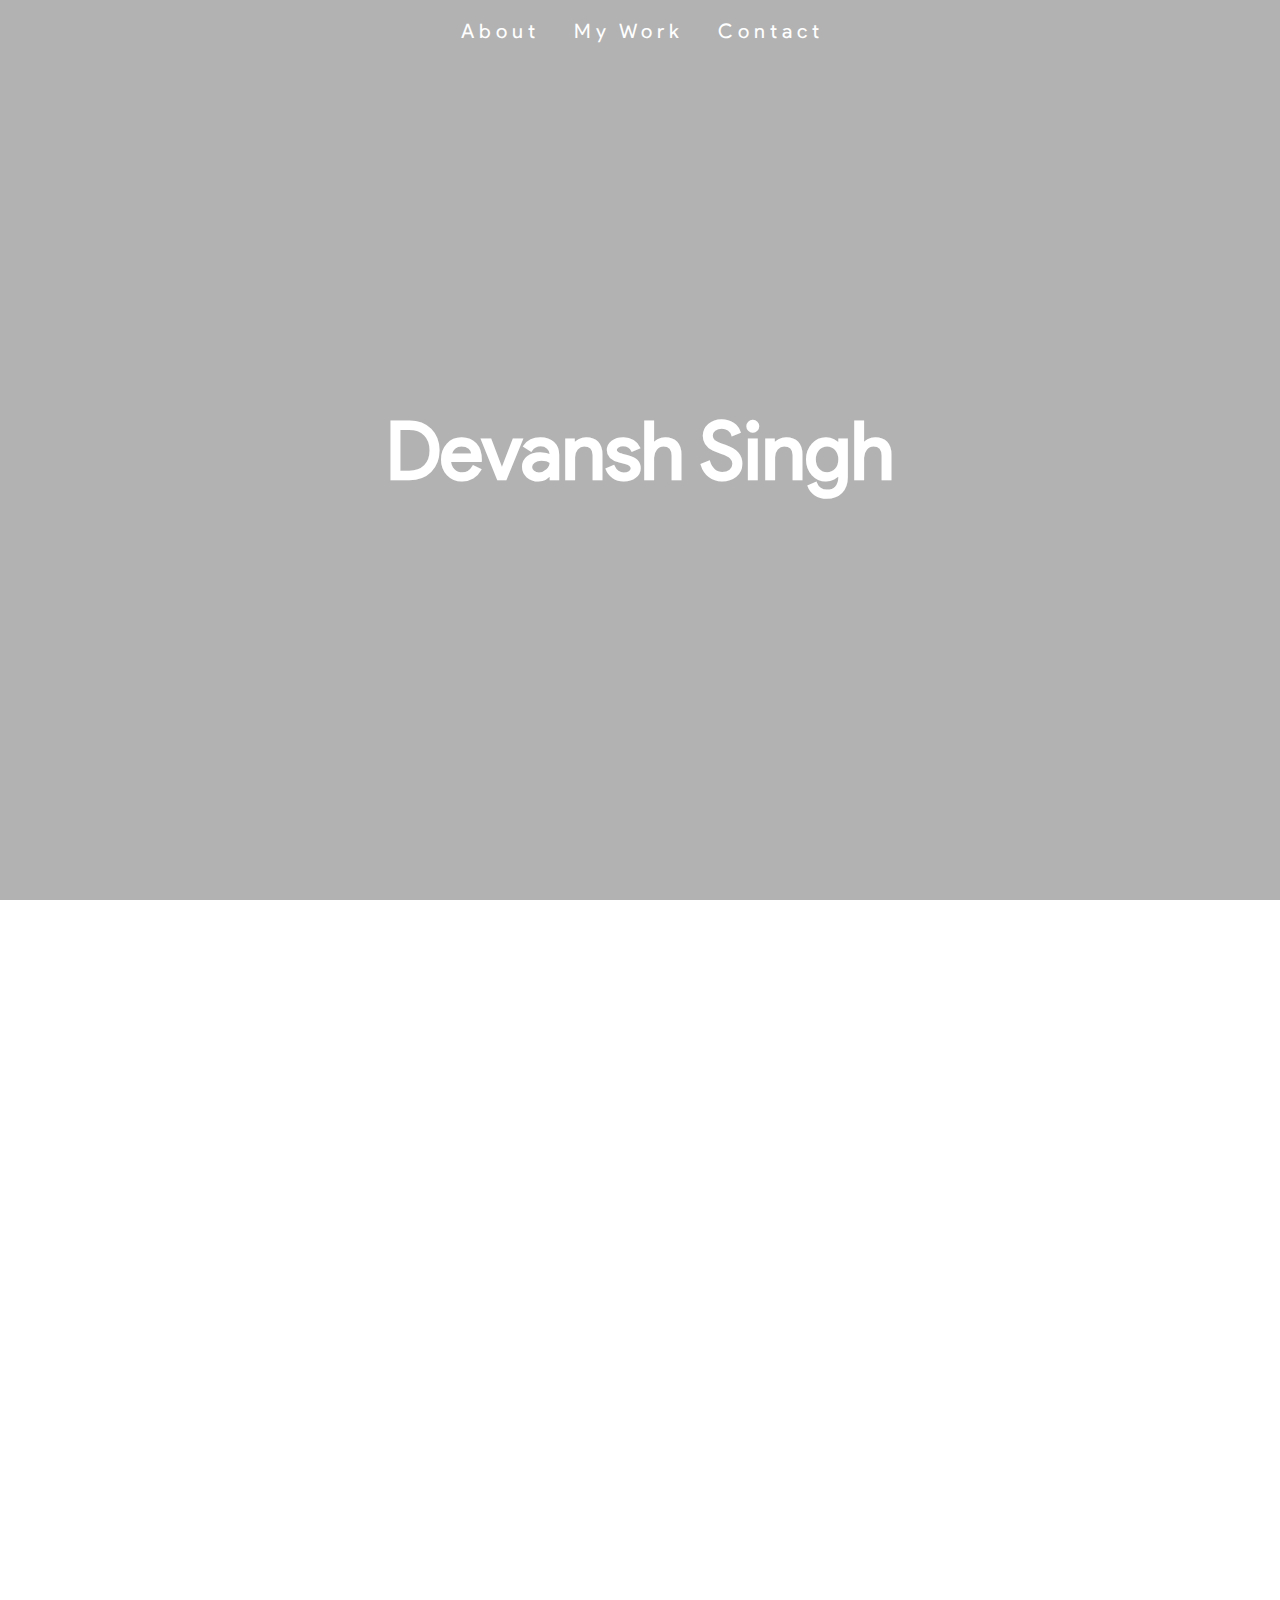
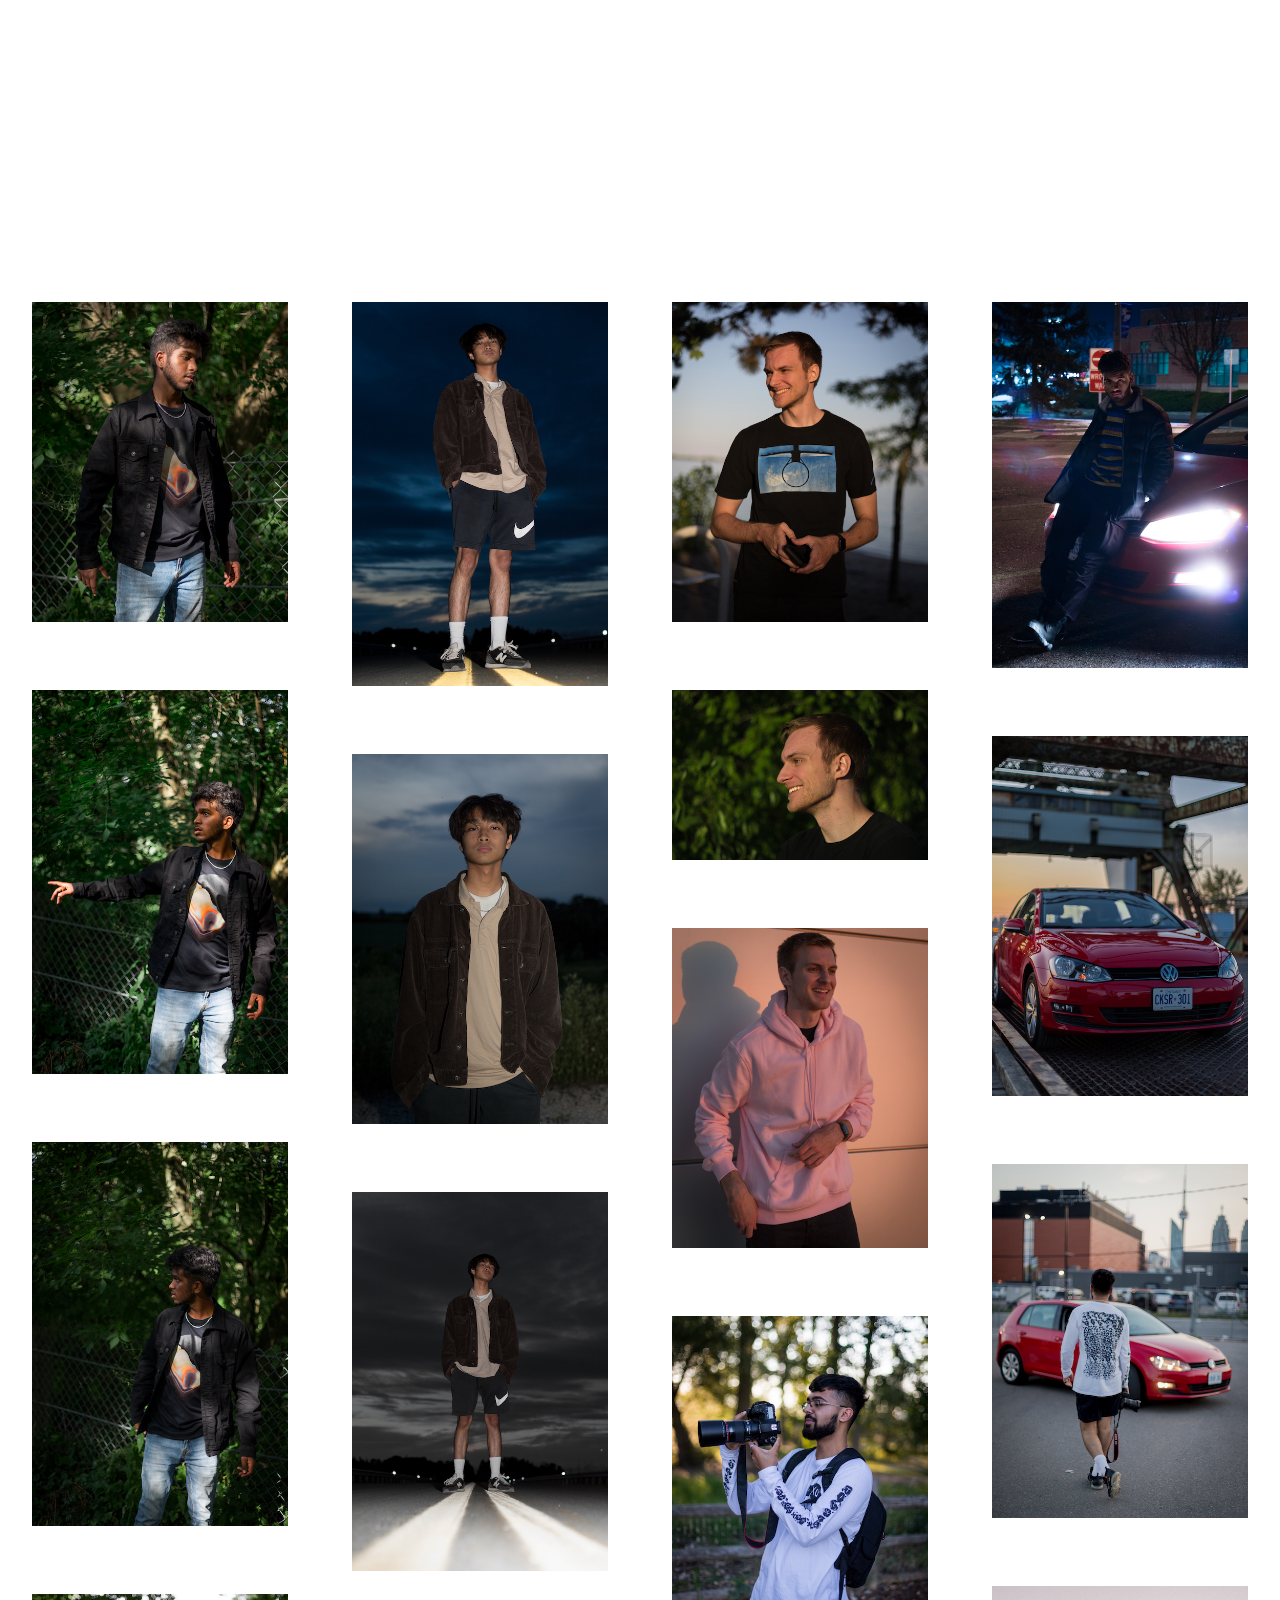
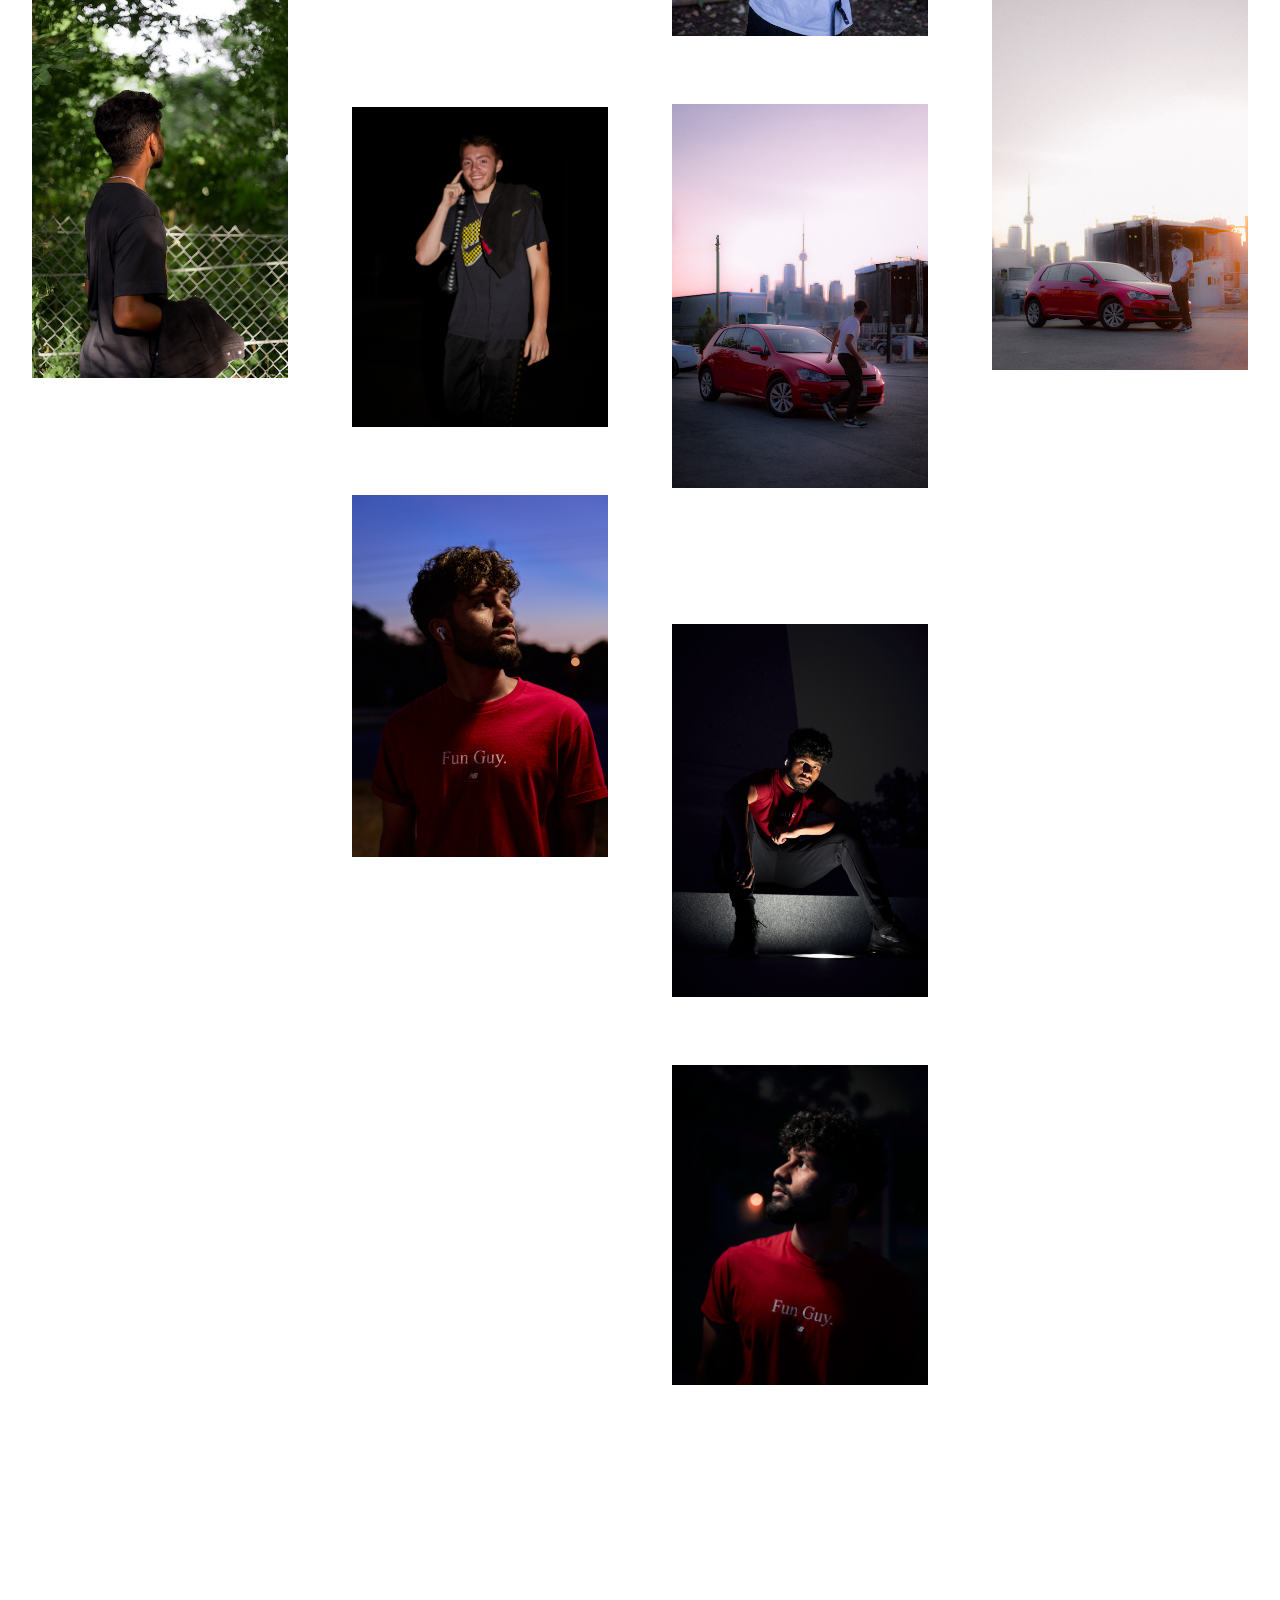
==== index.html @ e1ee3d5a "Added website" ====
<!DOCTYPE html>
<html lang="en" dir="ltr">
  <head>
    <meta charset="utf-8">
    <title>Devansh Singh</title>
    <meta name="viewport" content="width=device-width, initial-scale=1">
    <link rel="shortcut icon" type="image/png" href="media/small-logo.png"/>
    <link rel="stylesheet" href="https://cdnjs.cloudflare.com/ajax/libs/animate.css/3.7.0/animate.min.css">
    <link href="https://unpkg.com/aos@2.3.1/dist/aos.css" rel="stylesheet">
    <link rel="stylesheet" href="https://use.fontawesome.com/releases/v5.8.2/css/all.css" integrity="sha384-oS3vJWv+0UjzBfQzYUhtDYW+Pj2yciDJxpsK1OYPAYjqT085Qq/1cq5FLXAZQ7Ay" crossorigin="anonymous">
    <link type="text/css" rel="stylesheet" href="css/fonts.css"/>
    <link type="text/css" rel="stylesheet" href="css/navigation.css"/>
    <link type="text/css" rel="stylesheet" href="css/about.css"/>
    <link type="text/css" rel="stylesheet" href="css/footer.css"/>
    <script src="https://ajax.googleapis.com/ajax/libs/jquery/3.4.0/jquery.min.js"></script>
  </head>
  <body>
    <div class="about-div" data-color="white" class="panel">
        
        <div class="about-div-inner">
            <header>
                <div class="header-div">
                  <ul class="header-menu">
                    <a href="#about"><li>About</li></a>
                    <a href="#mywork"><li>My Work</li></a>
                    <a href="#contact"><li>Contact</li></a>
                  </ul>
                  <a href="javascript:void(0);" class="small-menu-button" onclick="openNav()">
                    <i class="fa fa-bars"></i>
                  </a>
                </div>
              </header>
              <div id="myNav" class="menu-overlay">
                <a href="javascript:void(0)" class="menu-close" onclick="closeNav()">&times;</a>
                <!-- Overlay content -->
                <div class="menu-overlay-content">
                  <a href="#about" onclick="closeNav()">About</a>
                  <a href="#mywork" onclick="closeNav()">Gallery</a>
                  <a href="#contact" onclick="closeNav()">Contact</a>
                </div>
              </div>
        </div>
        <div class="about-imgs animated fadeIn delay-1s slow">
            <h1 class="top-title">Devansh Singh</h1>
        </div>
    </div>
    <section id="about" class="panel" data-color="black">
        <div class="about-inner">
            <h3 class="about-title">Hi!</h3>
            <p class="about-p">My name is Devansh and I love taking pictures! I have over five years of experience focused in event photography (can be viewed <a href="https://devsaiadi.com/gallery" target="_blank">here</a>) as well as portraiture. I’m 18 and have been taking pictures as long as I can remember even as far back as film cameras. <br><br> Something about capturing the perfect moment and having it forever frozen in time is indescribable. The feeling of getting the frame you wanted or seeing the look on someone’s face when they see the pictures you’ve taken of them is unmatched. <br><br>This website mainly includes my experience in portraiture, however, I’m open to try anything. I hope to work with you soon!<br><br>Devansh
        </div>
    </section>
    <section id="mywork" class="panel" data-color="white"> 
        <div class="gallery">
            <div class="gallery-column">
                <img class="special" src="/assets/icey-10.jpg" alt="" loading="lazy"/>
                <img class="special" src="/assets/icey-9.jpg" alt="" loading="lazy"/>
                <img class="special" src="/assets/icey-8.jpg" alt="" loading="lazy"/>
                <img class="special" src="/assets/icey-17.jpg" alt="" loading="lazy"/>
                <img class="special" src="/assets/icey-30.jpg" alt="" loading="lazy"/>
                <img class="special" src="/assets/icey-19.jpg" alt="" loading="lazy"/>
                <img class="special" src="/assets/icey-34.jpg" alt="" loading="lazy"/>
            </div>
            <div class="gallery-column">
                <img class="special" src="/assets/icey-16.jpg" alt="" loading="lazy"/>
                <img class="special" src="/assets/icey-12.jpg" alt="" loading="lazy"/>
                <img class="special" src="/assets/icey-20.jpg" alt="" loading="lazy"/>
                <img class="special" src="/assets/icey-32.jpg" alt="" loading="lazy"/>
                <img class="special" src="/assets/icey-33.jpg" alt="" loading="lazy"/>
                <img class="special" src="/assets/icey-40.jpg" alt="" loading="lazy"/>
                <img class="special" src="/assets/icey-36.jpg" alt="" loading="lazy"/>
                
            </div>
            <div class="gallery-column">
                <img class="special" src="/assets/icey-21.jpg" alt="" loading="lazy"/>
                <img class="special" src="/assets/icey-22.jpg" alt="" loading="lazy"/>
                <img class="special" src="/assets/icey-23.jpg" alt="" loading="lazy"/>
                <img class="special" src="/assets/icey-24.jpg" alt="" loading="lazy"/>
                <img class="special" src="/assets/icey-25.jpg" alt="" loading="lazy"/>
                <img class="special" src="/assets/icey-15.jpg" alt="" loading="lazy"/>
                <img class="special" src="/assets/icey-37.jpg" alt="" loading="lazy"/>
                
                <img class="special" src="/assets/icey-35.jpg" alt="" loading="lazy"/>
            </div>
            <div class="gallery-column">
                <img class="special" src="/assets/icey-29.jpg" alt="" loading="lazy"/>
                <img class="special" src="/assets/icey-27.jpg" alt="" loading="lazy"/>
                <img class="special" src="/assets/icey-28.jpg" alt="" loading="lazy"/>
                <img class="special" src="/assets/icey-26.jpg" alt="" loading="lazy"/>
                <img class="special" src="/assets/icey-31.jpg" alt="" loading="lazy"/>
                <img class="special" src="/assets/icey-38.jpg" alt="" loading="lazy"/>
                <img class="special" src="/assets/icey-39.jpg" alt="" loading="lazy"/>
            </div>
        </div>
    </section>
    
    <section id="contact" class="panel" data-color="black">
        <div class="about-inner">
            <h3 class="about-title">Reach Out!</h3>
            <p class="about-p">Feel free to email me at <a href="mailto:Devansh.sxngh@gmail.com" target="_blank">Devansh.sxngh@gmail.com</a> or reach out via <a href="https://www.instagram.com/shotbydevansh/" target="_blank">Instagram</a></p>    
        </div>   
    </section>
    <footer>
      <div class="footer-social">
        <a href="https://www.instagram.com/shotbydevansh/" target="_blank"><i class="fab fa-instagram"></i></a>
      </div>
    </footer>
    <script type="text/javascript" src="js/navigation.js"></script>
    <script src="https://unpkg.com/aos@2.3.1/dist/aos.js"></script>
    <script>
      AOS.init();
    </script>
  </body>
</html>
---- css/fonts.css ----
@import url('https://fonts.googleapis.com/css2?family=Open+Sans:wght@300&display=swap');
@import url('https://fonts.googleapis.com/css2?family=Roboto+Condensed:wght@300&display=swap');
---- css/navigation.css ----
@font-face {
  font-family: 'Bebas-Book';
  src: url('../fonts/BebasNeue-Book.otf');
}

@font-face {
  font-family: 'productsans';
  src: url('../fonts/ProductSansRegular.ttf');
}

html {
  background-color: #fff;
  margin: 0;
  padding: 0;
  scroll-behavior: smooth;
}
body {
  margin: 0;
  padding: 0;
}
header {
  max-width: 100vw;
  background-color: rgba(255, 255, 255, 0);
  height: 60px;
  margin: 0;
  padding: 0;
  text-align: center;
  color: #fff;
}
.header-div {
  margin: 0;
  padding: 0;
  display: inline-block;
  max-height: 100%;
}
.header-menu {
  padding-top: 3px;
  line-height: 57px;
  text-align: center;
  font-size: 20px;
  font-family: 'productsans', sans-serif;
  letter-spacing: 5px;
}
.header-menu a {
  text-decoration: none;
}
.header-logo {
  padding: 15px;
  max-height: 30px;
  margin: 0;
}
header ul{
  list-style-type: none;
  margin: 0;
  padding: 0;
  overflow: hidden;
}
header li {
  display: inline;
  padding: 10px;
  padding-top: 13px;
  padding-left: 15px;
  text-align: center;
  line-height: 57px;
  color: #fff;
  transition: 0.3s;
}
header li:hover {
  background-color: #fff;
  color: #000;
}
.header-li-active {
  background-color: #fff;
  color: #000;
  padding-left: 15px;
}
a {
  color: #000;
}
.small-menu-button {
  display: none;
  top: 0px;
  right: 5vw;
  position: absolute;
  padding: 21px;
}
.menu-overlay {
  height: 0vh;
  width: 100vw;
  position: fixed;
  z-index: 1;
  top: 0;
  left: 0;
  background-color: rgba(0,0,0, 0.9);
  overflow-y: hidden;
  transition: 0.5s;
  color: #fff;
}
.menu-overlay-content {
  position: absolute;
  top: 50%;
  left: 50%;
  transform: translate(-50%, -50%);
  width: 100vw;
  text-align: center;
}
.menu-overlay a {
  padding: 8px;
  text-decoration: none;
  font-size: 36px;
  font-family: 'Bebas-Book', sans-serif;
  color: #fff;
  display: block;
  transition: 0.3s;
}
.menu-overlay a:hover, .menu-overlay a:focus {
  color: #818181;
}
.menu-overlay .menu-close {
  position: absolute;
  top: 20px;
  right: 30px;
  font-size: 60px;
}
@media screen and (max-height: 450px) {
  .menu-overlay {overflow-y: auto;}
  .menu-overlay a {font-size: 20px}
  .menu-overlay .menu-close {
  font-size: 40px;
  top: 15px;
  right: 35px;
  }
}
@media only screen and (max-width: 1000px) {
  .header-menu {
    display: none;
  }
  .small-menu-button {
    display: initial;
    color: #fff;
  }
}
.panel {
  min-height: 100vh;
}
---- css/about.css ----
@font-face {
  font-family: 'Bebas-Light';
  src: url('../fonts/BebasNeue-Light.otf');
}
@font-face {
  font-family: 'Bebas-Regular';
  src: url('../fonts/BebasNeue-Regular.otf');
}
html{
  overflow-x: hidden;
}
body {
  color: #000;
  background-color: #fff;
  transition: background-color 1s ease;
  overflow-x: hidden;
}
#about {
  text-align: center;
  font-family: 'productsans';
  padding: 35px 0px;
  min-height: 100vh;
  height: 100vh;
  max-width: 100vw;
}
.about-inner {
  position: relative;
  top: 50%;
  left: 50%;
  transform: translate(-50%, -50%);
  text-align: center;
}
#contact {
  text-align: center;
  font-family: 'productsans';
  padding: 0px;
  min-height: calc(100vh - 54px);
  height: calc(100vh - 54px);
  max-width: 100vw;
}
.contact-inner {
  position: relative;
  margin: auto;
  top: 50%;
  left: 50%;
  transform: translate(-50%, -50%);
  text-align: center;
}
.about-title{
  font-size: 35px;
  letter-spacing: 2px;
  margin: 0px;
  margin-bottom: 20px;
  float: inherit;
  width: 100%;
  color: #fff;
}
.about-p {
  font-size: 20px;
  margin: auto;
  width: 50vw;
  font-weight: lighter;
  color: #fff;
}
.about-p a {
  color: #fff;
}
.about-div {
  margin: 0;
  background-color: #fff;
  height: 100vh;
  background-color: #fff;
  background-image: url("/assets/landing.jpg");
  background-repeat: no-repeat;
  background-attachment: fixed;
  background-size: cover;
  background-position: center;
}
.about-div-inner {
  height: 100vh;
  background-color: rgba(0, 0, 0, 0.3);
}
.msg {
  background-color: #fff;
  background-image: url("../media/1.JPG");
  background-repeat: no-repeat;
  background-attachment: fixed;
  background-size: 100%;
  background-position: center;
}
.about-imgs {
  padding: 20px;
  position: absolute;
  top: 50%;
  left: 50%;
  transform: translate(-50%, -50%);
}
.top-title{
  text-align: center;
  color: #fff;
  font-size: 80px;
  font-family: 'productsans';
  font-weight: bold;
}
/* #mywork {
  
} */
.about-imgs-big {
  width: 50vw;
}
.about-imgs-small {
  padding-top: 20px;
  width: 40vw;
  margin: 0px 5vw;
}

.left {
  float: left;
  z-index: 10;
}
.right {
  float: right;
  z-index: 10;
}
.odd-left{
  float: left;
  z-index: 10;
}
.odd-right {
  float: right;
  z-index: 10;
}
.section-text-div {
  max-width: 35vw;
  display: inline-block;
  margin: auto 10vw;
}
.section-title {
  font-size: 40px;
  font-family: 'Bebas-Regular', sans-serif;
  letter-spacing: 2px;
  margin: 0px;
  margin-bottom: 20px;
  float: inherit;
  width: 100%;
}
.section-p {
  font-size: 18px;
  font-family: 'Bebas-Light', sans-serif;
  letter-spacing: 2px;
  margin: 0px;
  float: inherit;
  width: 100%;
  font-weight: lighter;
}
.section-img-div {
  width: 35vw;
  margin: 0;
  margin-bottom: 60px;
  display: inline-block;
}
.section-img {
  max-width: 25vw;
  margin: 0px 5vw;
  box-shadow: 0 4px 8px 0 rgba(0, 0, 0, 0.2), 0 6px 20px 0 rgba(0, 0, 0, 0.19);
  max-height: inherit;
}

.about-message {
  font-size: 20px;
  font-family: 'Bebas-Light', sans-serif;
  padding: 5vh 5vw;
  letter-spacing: 1px;
}
.parent_rectangle {
  width: calc(85vw + 60px);
  height: calc(50vh + 60px);
  margin: 20px;
  margin-left: -20px;
  padding: 0;
  z-index: 5;
}
.rectangleOne {
  position: absolute;
  margin-left: 0px;
  margin-top: 0px;
  width: 85vw;
  height: 50vh;
  background-color: #FF69CB;
  z-index: 2;
}

.rectangleTwo {
  position: absolute;
  margin-left: 30px;
  margin-top: 10vh;
  width: 85vw;
  height: 50vh;
  background-color: #FFBAE7;
  z-index: 1;
}
.rectangleThree {
  position: absolute;
  margin-left: 60px;
  margin-top: 20vh;
  width: 85vw;
  height: 50vh;
  background-color: #FD8AD5;
  z-index: 3;
}
.one {
  height: 60vh;
  position: relative;
  background-image: linear-gradient(#fff, #A8FECA);
  clip-path: polygon(
    0 0,
    100% 0,
    100% 100%,
    0 calc(100% - 5vw)
  );
}
.two {
  position: relative;
  background-image: linear-gradient(#fff, #FEC9FE);
  clip-path: polygon(
    0 0,
    100% 0,
    100% calc(100% - 5vw),
    0 100%
  );
}
.three {
  height: 100vh;
}
@media only screen and (max-width: 800px) {
  .about-imgs-big {
    width: 80vw;
  }
  .about-imgs-small {
    padding-top: 20px;
    width: 70vw;
    margin: 0px 5vw;
  }
  .section-text-div {
    max-width: 70vw;
    display: inline-block;
    margin: 30px 10vw;
  }
  .section-img-div {
    width: 90vw;
    display: block;
  }
  .section-img {
    max-width: 70vw;
    margin: 0px 10vw;
  }
  .odd-left{
    float: right;
  }
  .one {
    position: none;
    background-image: none;
    clip-path: none;
  }
  .two {
    position: none;
    background-image: none;
    clip-path: none;
  }
  .about-content {
    background-image: linear-gradient(#fff, #A8EEFE);
  }
  .about-content-section {

    background-image: none;
  }
}

@media only screen and (max-width: 650px) {
  .about-div {
    margin: 0;
    background-color: #fff;
    background-color: #fff;
  }
  .top-title{
    font-size: 70px;
  }
  .about-p {
    font-size: 20px;
    margin: 0px 15vw;
    width: 70vw;
    font-weight: lighter;
  }
}


.gallery {
  display: flex;
  flex-wrap: wrap;
}
.gallery-column {
  flex: 25%;
  max-width: 25vw;
}
.gallery img {
  width: 80%;
  margin: 10%;
  transition: 0.3s ease-in-out;
}
.gallery img:hover {
  transform: scale(1.2);
}


@media screen and (max-width: 800px) {
  .gallery-column {
    flex: 50%;
    max-width: 50vw;
  }
}
@media screen and (max-width: 850px) {
  .gallery-div {
    background-image: none;
  }
  .gallery-text {
    text-align: center;
    font-size: 5vh;
    color: #000;
    background-color: rgba(0, 0, 0, 0.0);
  }
  .gallery-title {
    font-family: 'Bebas-Regular', sans-serif;
    font-size: 10vh;
    margin: 0;
  }
}
@media screen and (max-width: 420px) {
  .gallery-column {
    flex: 100%;
    max-width: 100vw;
  }

  .gallery img {
    flex: 100%;
  }
}
/* colours */
.color-black {
  background-color: #000;
}
---- css/footer.css ----
@font-face {
  font-family: 'Bebas-Regular';
  src: url('../fonts/BebasNeue-Regular.otf');
}
footer {
  max-width: 100vw;
  text-align: center;
  color: #fff;
  background-color: #000;
  font-size: 20px;
  font-family: 'Bebas-Regular', sans-serif;
  margin: 0;
  bottom: 0;
}

footer p {
  margin: 0;
  padding: 15px;
  display: inline-block;
  padding-left: 80px;
}

.footer-social {
  text-align: center;
  font-size: 30px;
  line-height: 54px;
  height: 52px;
  padding: 0px 20px;
  padding-top: 2px;
}
.footer-social a {
  color: inherit;
  transition: 0.3s;
}
.footer-social a:hover {
  color: #aaa;
}

@media only screen and (max-width: 800px) {
  footer {
    text-align: left;
  }
  footer p {
    padding-left: 20px;
  }
}
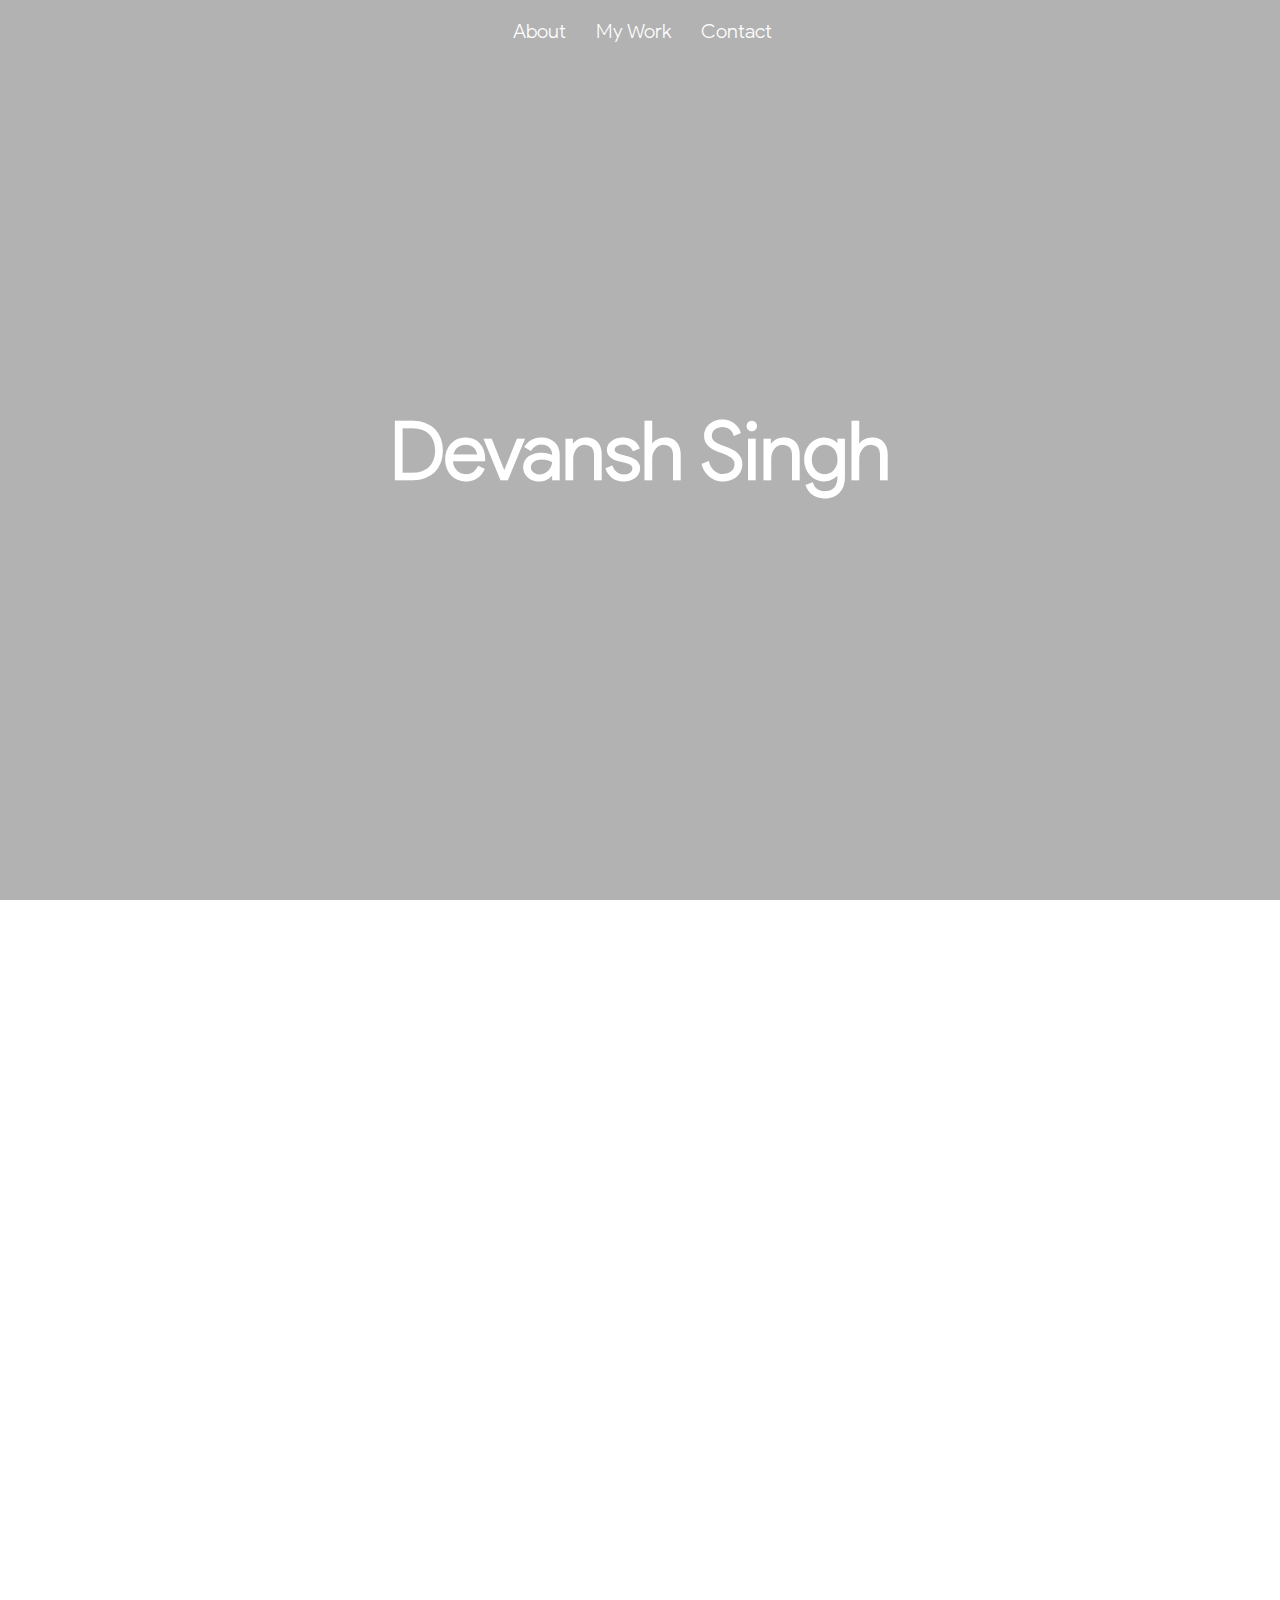
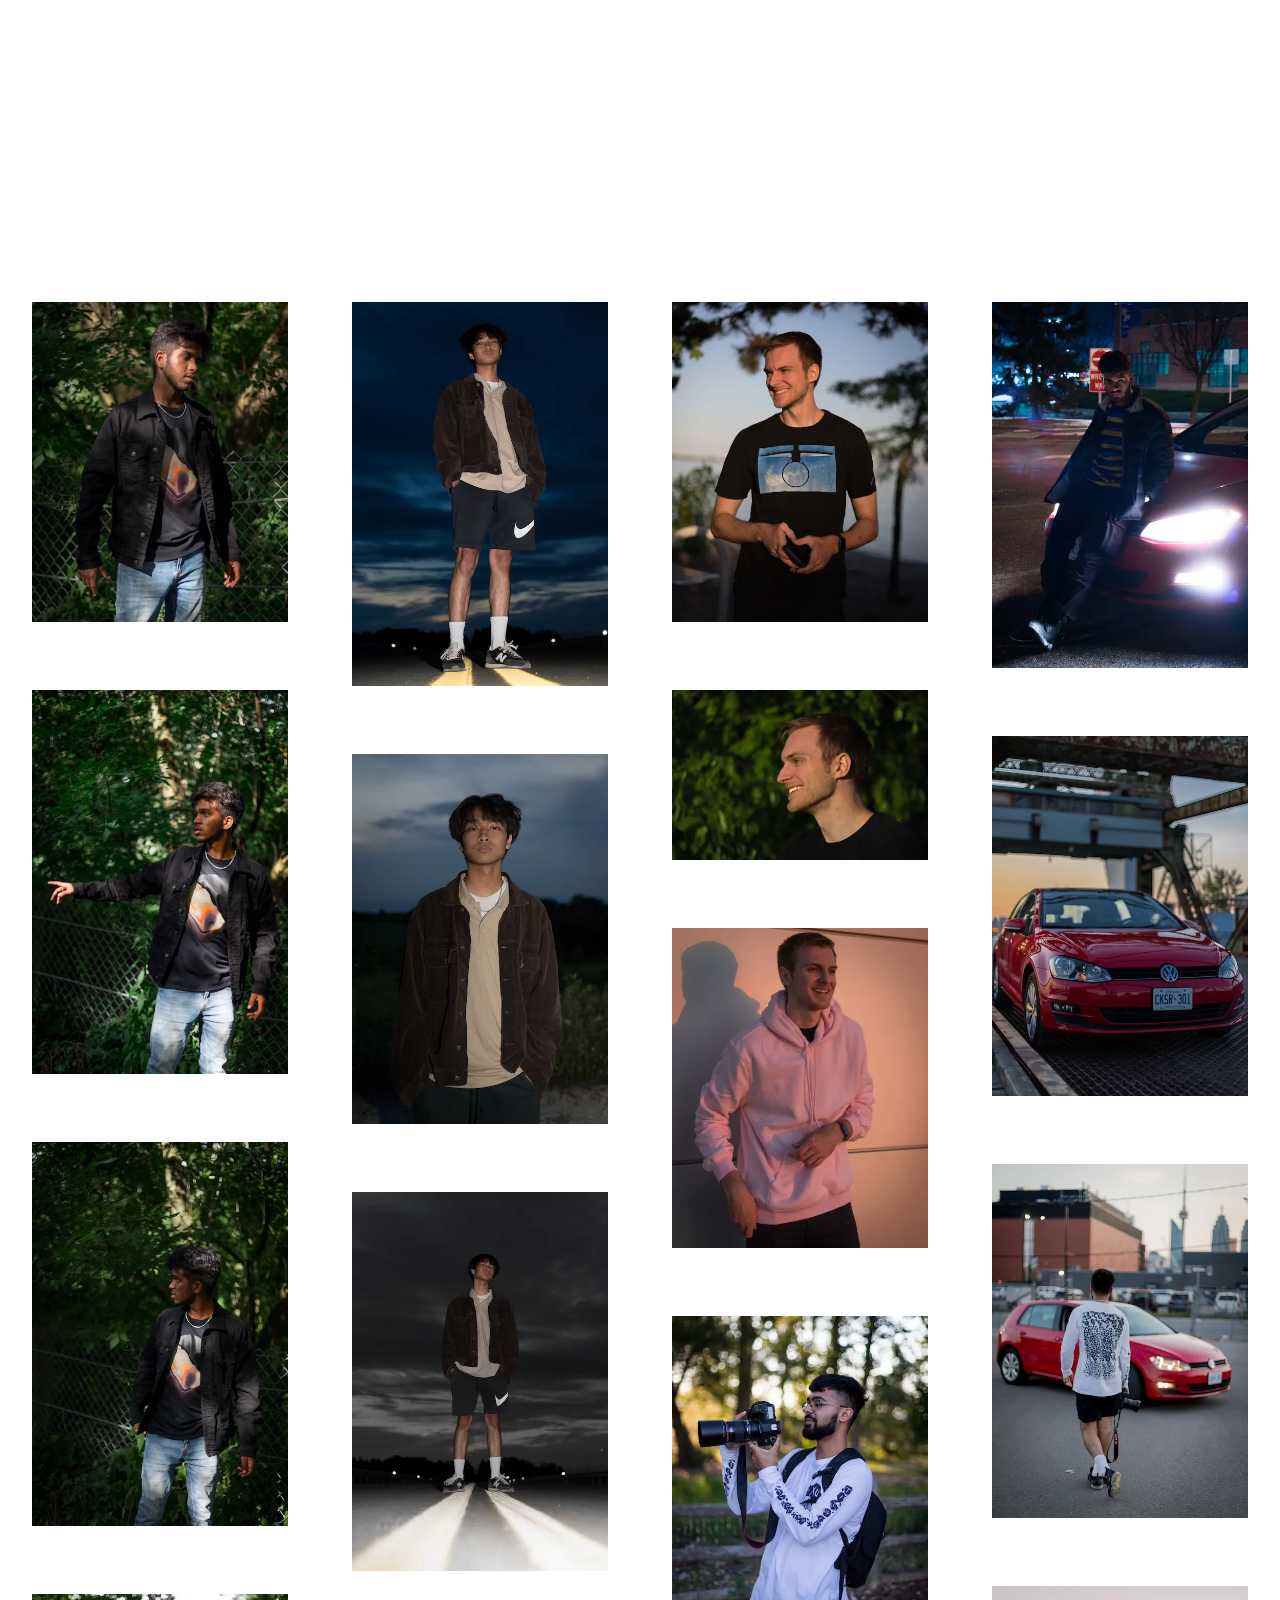
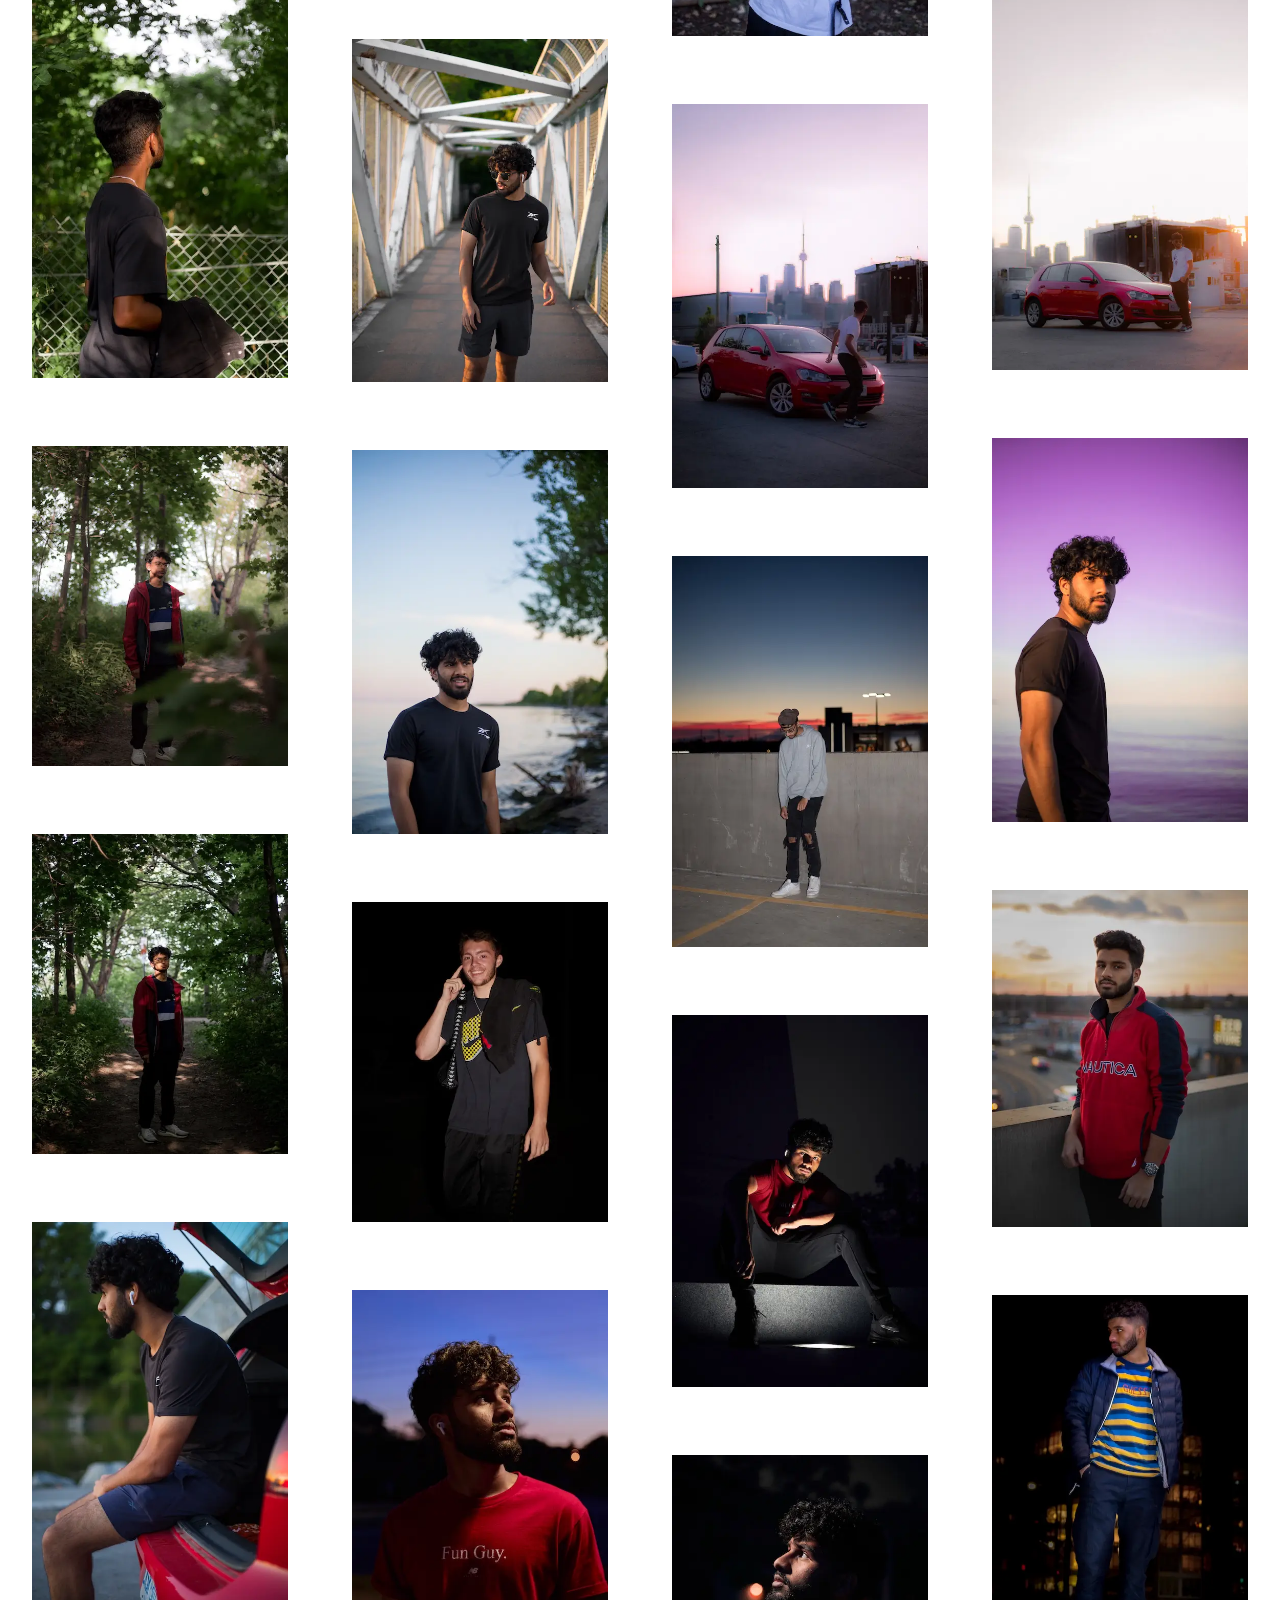
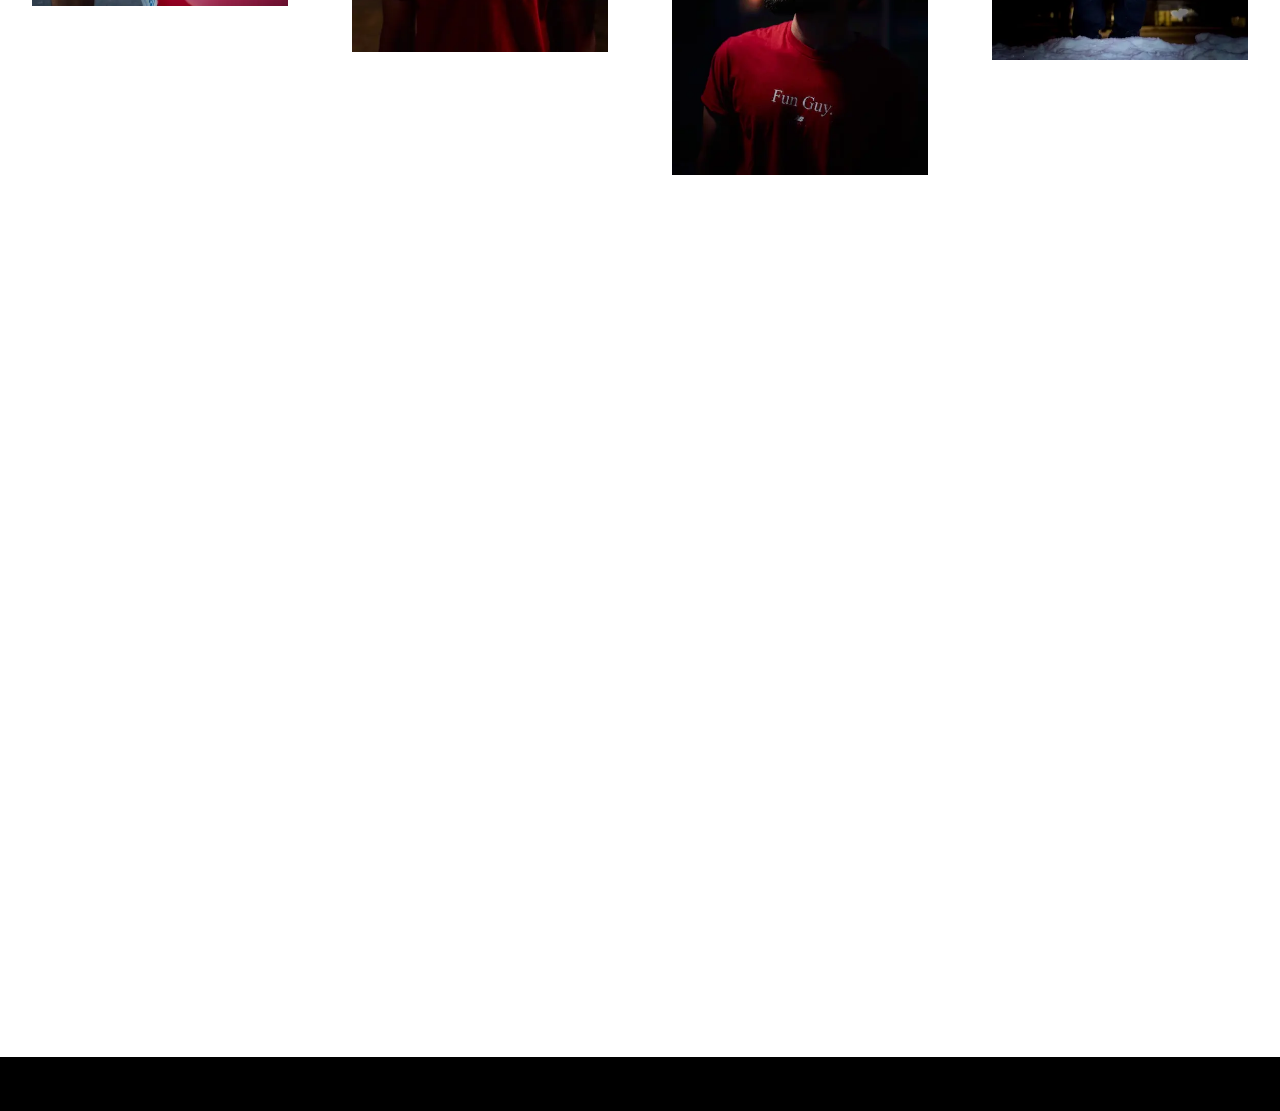
==== commit cab9ede7: "updated website" ====
--- a/index.html
+++ b/index.html
@@ -1,22 +1,33 @@
 <!DOCTYPE html>
 <html lang="en" dir="ltr">
   <head>
+    <!-- META -->
+    <meta http-equiv="X-UA-Compatible" content="IE=edge">
+    <meta name="viewport" content="width=device-width, initial-scale=1.0">
+    <meta http-equiv="Content-Type" content="text/html; charset=utf-8">
+    <meta name="author" content="Devansh Singh"/>
+    <meta name="description" content="Devansh Singh Photography"/>
+    <meta name="language" content="EN">
     <meta charset="utf-8">
+
+    <!-- OpenGraph Meta -->
+    <meta name="og:title" content="Devansh Singh"/>
+    <meta name="og:type" content="website"/>
+    <meta name="og:site_name" content="Devansh Singh"/>
+    <meta name="og:description" content="Devansh Singh Photography"/>
+    
     <title>Devansh Singh</title>
     <meta name="viewport" content="width=device-width, initial-scale=1">
     <link rel="shortcut icon" type="image/png" href="media/small-logo.png"/>
-    <link rel="stylesheet" href="https://cdnjs.cloudflare.com/ajax/libs/animate.css/3.7.0/animate.min.css">
-    <link href="https://unpkg.com/aos@2.3.1/dist/aos.css" rel="stylesheet">
     <link rel="stylesheet" href="https://use.fontawesome.com/releases/v5.8.2/css/all.css" integrity="sha384-oS3vJWv+0UjzBfQzYUhtDYW+Pj2yciDJxpsK1OYPAYjqT085Qq/1cq5FLXAZQ7Ay" crossorigin="anonymous">
     <link type="text/css" rel="stylesheet" href="css/fonts.css"/>
     <link type="text/css" rel="stylesheet" href="css/navigation.css"/>
     <link type="text/css" rel="stylesheet" href="css/about.css"/>
-    <link type="text/css" rel="stylesheet" href="css/footer.css"/>
-    <script src="https://ajax.googleapis.com/ajax/libs/jquery/3.4.0/jquery.min.js"></script>
+    <link type="text/css" rel="stylesheet" href="css/footer.css" defer/>
+    <script src="https://ajax.googleapis.com/ajax/libs/jquery/3.5.1/jquery.min.js"></script>
   </head>
   <body>
     <div class="about-div" data-color="white" class="panel">
-        
         <div class="about-div-inner">
             <header>
                 <div class="header-div">
@@ -25,7 +36,7 @@
                     <a href="#mywork"><li>My Work</li></a>
                     <a href="#contact"><li>Contact</li></a>
                   </ul>
-                  <a href="javascript:void(0);" class="small-menu-button" onclick="openNav()">
+                  <a href="javascript:void(0);" class="small-menu-button" onclick="openNav()" aria-label="Menu">
                     <i class="fa fa-bars"></i>
                   </a>
                 </div>
@@ -40,56 +51,170 @@
                 </div>
               </div>
         </div>
-        <div class="about-imgs animated fadeIn delay-1s slow">
+        <div class="about-imgs">
             <h1 class="top-title">Devansh Singh</h1>
         </div>
     </div>
     <section id="about" class="panel" data-color="black">
         <div class="about-inner">
             <h3 class="about-title">Hi!</h3>
-            <p class="about-p">My name is Devansh and I love taking pictures! I have over five years of experience focused in event photography (can be viewed <a href="https://devsaiadi.com/gallery" target="_blank">here</a>) as well as portraiture. I’m 18 and have been taking pictures as long as I can remember even as far back as film cameras. <br><br> Something about capturing the perfect moment and having it forever frozen in time is indescribable. The feeling of getting the frame you wanted or seeing the look on someone’s face when they see the pictures you’ve taken of them is unmatched. <br><br>This website mainly includes my experience in portraiture, however, I’m open to try anything. I hope to work with you soon!<br><br>Devansh
+            <p class="about-p">My name is Devansh and I love taking pictures! I have over five years of experience focused in event photography (can be viewed <a href="https://devsaiadi.com/gallery" target="_blank" rel="noreferrer">devsaiadi.com/gallery</a>) as well as portraiture. I’m 18 and have been taking pictures as long as I can remember even as far back as film cameras. <br><br> Something about capturing the perfect moment and having it forever frozen in time is indescribable. The feeling of getting the frame you wanted or seeing the look on someone’s face when they see the pictures you’ve taken of them is unmatched. <br><br>This website mainly includes my experience in portraiture, however, I’m open to try anything. I hope to work with you soon!<br><br>Devansh
         </div>
     </section>
     <section id="mywork" class="panel" data-color="white"> 
         <div class="gallery">
             <div class="gallery-column">
-                <img class="special" src="/assets/icey-10.jpg" alt="" loading="lazy"/>
-                <img class="special" src="/assets/icey-9.jpg" alt="" loading="lazy"/>
-                <img class="special" src="/assets/icey-8.jpg" alt="" loading="lazy"/>
-                <img class="special" src="/assets/icey-17.jpg" alt="" loading="lazy"/>
-                <img class="special" src="/assets/icey-30.jpg" alt="" loading="lazy"/>
-                <img class="special" src="/assets/icey-19.jpg" alt="" loading="lazy"/>
-                <img class="special" src="/assets/icey-34.jpg" alt="" loading="lazy"/>
-            </div>
-            <div class="gallery-column">
-                <img class="special" src="/assets/icey-16.jpg" alt="" loading="lazy"/>
-                <img class="special" src="/assets/icey-12.jpg" alt="" loading="lazy"/>
-                <img class="special" src="/assets/icey-20.jpg" alt="" loading="lazy"/>
-                <img class="special" src="/assets/icey-32.jpg" alt="" loading="lazy"/>
-                <img class="special" src="/assets/icey-33.jpg" alt="" loading="lazy"/>
-                <img class="special" src="/assets/icey-40.jpg" alt="" loading="lazy"/>
-                <img class="special" src="/assets/icey-36.jpg" alt="" loading="lazy"/>
-                
-            </div>
-            <div class="gallery-column">
-                <img class="special" src="/assets/icey-21.jpg" alt="" loading="lazy"/>
-                <img class="special" src="/assets/icey-22.jpg" alt="" loading="lazy"/>
-                <img class="special" src="/assets/icey-23.jpg" alt="" loading="lazy"/>
-                <img class="special" src="/assets/icey-24.jpg" alt="" loading="lazy"/>
-                <img class="special" src="/assets/icey-25.jpg" alt="" loading="lazy"/>
-                <img class="special" src="/assets/icey-15.jpg" alt="" loading="lazy"/>
-                <img class="special" src="/assets/icey-37.jpg" alt="" loading="lazy"/>
-                
-                <img class="special" src="/assets/icey-35.jpg" alt="" loading="lazy"/>
-            </div>
-            <div class="gallery-column">
-                <img class="special" src="/assets/icey-29.jpg" alt="" loading="lazy"/>
-                <img class="special" src="/assets/icey-27.jpg" alt="" loading="lazy"/>
-                <img class="special" src="/assets/icey-28.jpg" alt="" loading="lazy"/>
-                <img class="special" src="/assets/icey-26.jpg" alt="" loading="lazy"/>
-                <img class="special" src="/assets/icey-31.jpg" alt="" loading="lazy"/>
-                <img class="special" src="/assets/icey-38.jpg" alt="" loading="lazy"/>
-                <img class="special" src="/assets/icey-39.jpg" alt="" loading="lazy"/>
+                <picture class="special" defer>
+                    <source srcset="assets/icey-10.webp" type="image/webp">
+                    <source srcset="assets/icey-10.jp2" type="image/jp2">
+                    <img src="assets/icey-10.png" alt="">
+                </picture>
+                <picture class="special" defer>
+                    <source srcset="assets/icey-9.webp" type="image/webp">
+                    <source srcset="assets/icey-9.jp2" type="image/jp2">
+                    <img src="assets/icey-9.png" alt="">
+                </picture>
+                <picture class="special" defer>
+                    <source srcset="assets/icey-8.webp" type="image/webp">
+                    <source srcset="assets/icey-8.jp2" type="image/jp2">
+                    <img src="assets/icey-8.png" alt="">
+                </picture>
+                <picture class="special" defer>
+                    <source srcset="assets/icey-17.webp" type="image/webp">
+                    <source srcset="assets/icey-17.jp2" type="image/jp2">
+                    <img src="assets/icey-17.png" alt="">
+                </picture>
+                <picture class="special" defer>
+                    <source srcset="assets/icey-30.webp" type="image/webp">
+                    <source srcset="assets/icey-30.jp2" type="image/jp2">
+                    <img src="assets/icey-30.png" alt="">
+                </picture>
+                <picture class="special" defer>
+                    <source srcset="assets/icey-19.webp" type="image/webp">
+                    <source srcset="assets/icey-19.jp2" type="image/jp2">
+                    <img src="assets/icey-19.png" alt="">
+                </picture>
+                <picture class="special" defer>
+                    <source srcset="assets/icey-34.webp" type="image/webp">
+                    <source srcset="assets/icey-34.jp2" type="image/jp2">
+                    <img src="assets/icey-34.png" alt="">
+                </picture>
+            </div>
+            <div class="gallery-column">
+                <picture class="special" defer>
+                    <source srcset="assets/icey-16.webp" type="image/webp">
+                    <source srcset="assets/icey-16.jp2" type="image/jp2">
+                    <img src="assets/icey-16.png" alt="">
+                </picture>
+                <picture class="special" defer>
+                    <source srcset="assets/icey-12.webp" type="image/webp">
+                    <source srcset="assets/icey-12.jp2" type="image/jp2">
+                    <img src="assets/icey-12.png" alt="">
+                </picture>
+                <picture class="special" defer>
+                    <source srcset="assets/icey-20.webp" type="image/webp">
+                    <source srcset="assets/icey-20.jp2" type="image/jp2">
+                    <img src="assets/icey-20.png" alt="">
+                </picture>
+                <picture class="special" defer>
+                    <source srcset="assets/icey-32.webp" type="image/webp">
+                    <source srcset="assets/icey-32.jp2" type="image/jp2">
+                    <img src="assets/icey-32.png" alt="">
+                </picture>
+                <picture class="special" defer>
+                    <source srcset="assets/icey-33.webp" type="image/webp">
+                    <source srcset="assets/icey-33.jp2" type="image/jp2">
+                    <img src="assets/icey-33.png" alt="">
+                </picture>
+                <picture class="special" defer>
+                    <source srcset="assets/icey-40.webp" type="image/webp">
+                    <source srcset="assets/icey-40.jp2" type="image/jp2">
+                    <img src="assets/icey-40.png" alt="">
+                </picture>
+                <picture class="special" defer>
+                    <source srcset="assets/icey-36.webp" type="image/webp">
+                    <source srcset="assets/icey-36.jp2" type="image/jp2">
+                    <img src="assets/icey-36.png" alt="">
+                </picture>
+            </div>
+            <div class="gallery-column">
+                <picture class="special" defer>
+                    <source srcset="assets/icey-21.webp" type="image/webp">
+                    <source srcset="assets/icey-21.jp2" type="image/jp2">
+                    <img src="assets/icey-21.png" alt="">
+                </picture>
+                <picture class="special" defer>
+                    <source srcset="assets/icey-22.webp" type="image/webp">
+                    <source srcset="assets/icey-22.jp2" type="image/jp2">
+                    <img src="assets/icey-22.png" alt="">
+                </picture>
+                <picture class="special" defer>
+                    <source srcset="assets/icey-23.webp" type="image/webp">
+                    <source srcset="assets/icey-23.jp2" type="image/jp2">
+                    <img src="assets/icey-23.png" alt="">
+                </picture>
+                <picture class="special" defer>
+                    <source srcset="assets/icey-24.webp" type="image/webp">
+                    <source srcset="assets/icey-24.jp2" type="image/jp2">
+                    <img src="assets/icey-24.png" alt="">
+                </picture>
+                <picture class="special" defer>
+                    <source srcset="assets/icey-25.webp" type="image/webp">
+                    <source srcset="assets/icey-25.jp2" type="image/jp2">
+                    <img src="assets/icey-25.png" alt="">
+                </picture>
+                <picture class="special" defer>
+                    <source srcset="assets/icey-15.webp" type="image/webp">
+                    <source srcset="assets/icey-15.jp2" type="image/jp2">
+                    <img src="assets/icey-15.png" alt="">
+                </picture>
+                <picture class="special" defer>
+                    <source srcset="assets/icey-37.webp" type="image/webp">
+                    <source srcset="assets/icey-37.jp2" type="image/jp2">
+                    <img src="assets/icey-37.png" alt="">
+                </picture>
+                <picture class="special" defer>
+                    <source srcset="assets/icey-35.webp" type="image/webp">
+                    <source srcset="assets/icey-35.jp2" type="image/jp2">
+                    <img src="assets/icey-35.png" alt="">
+                </picture>
+            </div>
+            <div class="gallery-column">
+                <picture class="special" defer>
+                    <source srcset="assets/icey-29.webp" type="image/webp">
+                    <source srcset="assets/icey-29.jp2" type="image/jp2">
+                    <img src="assets/icey-29.png" alt="">
+                </picture>
+                <picture class="special" defer>
+                    <source srcset="assets/icey-27.webp" type="image/webp">
+                    <source srcset="assets/icey-27.jp2" type="image/jp2">
+                    <img src="assets/icey-27.png" alt="">
+                </picture>
+                <picture class="special" defer>
+                    <source srcset="assets/icey-28.webp" type="image/webp">
+                    <source srcset="assets/icey-28.jp2" type="image/jp2">
+                    <img src="assets/icey-28.png" alt="">
+                </picture>
+                <picture class="special" defer>
+                    <source srcset="assets/icey-26.webp" type="image/webp">
+                    <source srcset="assets/icey-26.jp2" type="image/jp2">
+                    <img src="assets/icey-26.png" alt="">
+                </picture>
+                <picture class="special" defer>
+                    <source srcset="assets/icey-31.webp" type="image/webp">
+                    <source srcset="assets/icey-31.jp2" type="image/jp2">
+                    <img src="assets/icey-31.png" alt="">
+                </picture>
+                <picture class="special" defer>
+                    <source srcset="assets/icey-38.webp" type="image/webp">
+                    <source srcset="assets/icey-38.jp2" type="image/jp2">
+                    <img src="assets/icey-38.png" alt="">
+                </picture>
+                <picture class="special" defer>
+                    <source srcset="assets/icey-39.webp" type="image/webp">
+                    <source srcset="assets/icey-39.jp2" type="image/jp2">
+                    <img src="assets/icey-39.png" alt="">
+                </picture>
             </div>
         </div>
     </section>
@@ -97,18 +222,14 @@
     <section id="contact" class="panel" data-color="black">
         <div class="about-inner">
             <h3 class="about-title">Reach Out!</h3>
-            <p class="about-p">Feel free to email me at <a href="mailto:Devansh.sxngh@gmail.com" target="_blank">Devansh.sxngh@gmail.com</a> or reach out via <a href="https://www.instagram.com/shotbydevansh/" target="_blank">Instagram</a></p>    
+            <p class="about-p">Feel free to email me at <a href="mailto:devansh.sxngh@gmail.com" target="_blank" rel="noreferrer">devansh.sxngh@gmail.com</a> or reach out via <a href="https://www.instagram.com/shotbydevansh/" target="_blank">Instagram</a></p>    
         </div>   
     </section>
     <footer>
       <div class="footer-social">
-        <a href="https://www.instagram.com/shotbydevansh/" target="_blank"><i class="fab fa-instagram"></i></a>
+        <a href="https://www.instagram.com/shotbydevansh/" target="_blank" rel="noreferrer" aria-label="Instagram"><i class="fab fa-instagram"></i></a>
       </div>
     </footer>
     <script type="text/javascript" src="js/navigation.js"></script>
-    <script src="https://unpkg.com/aos@2.3.1/dist/aos.js"></script>
-    <script>
-      AOS.init();
-    </script>
   </body>
 </html>
--- a/css/navigation.css
+++ b/css/navigation.css
@@ -1,11 +1,6 @@
-@font-face {
-  font-family: 'Bebas-Book';
-  src: url('../fonts/BebasNeue-Book.otf');
-}
-
 @font-face {
   font-family: 'productsans';
-  src: url('../fonts/ProductSansRegular.ttf');
+  src: url('../fonts/ProductSansLight.ttf');
 }
 
 html {
@@ -39,7 +34,6 @@
   text-align: center;
   font-size: 20px;
   font-family: 'productsans', sans-serif;
-  letter-spacing: 5px;
 }
 .header-menu a {
   text-decoration: none;
@@ -108,7 +102,7 @@
   padding: 8px;
   text-decoration: none;
   font-size: 36px;
-  font-family: 'Bebas-Book', sans-serif;
+  font-family: 'productsans', sans-serif;
   color: #fff;
   display: block;
   transition: 0.3s;
@@ -131,7 +125,7 @@
   right: 35px;
   }
 }
-@media only screen and (max-width: 1000px) {
+@media only screen and (max-width: 450px) {
   .header-menu {
     display: none;
   }
--- a/css/about.css
+++ b/css/about.css
@@ -286,10 +286,13 @@
     font-size: 70px;
   }
   .about-p {
-    font-size: 20px;
+    font-size: 17px;
     margin: 0px 15vw;
     width: 70vw;
     font-weight: lighter;
+  }
+  .about-title{
+    font-size: 30px;
   }
 }
 
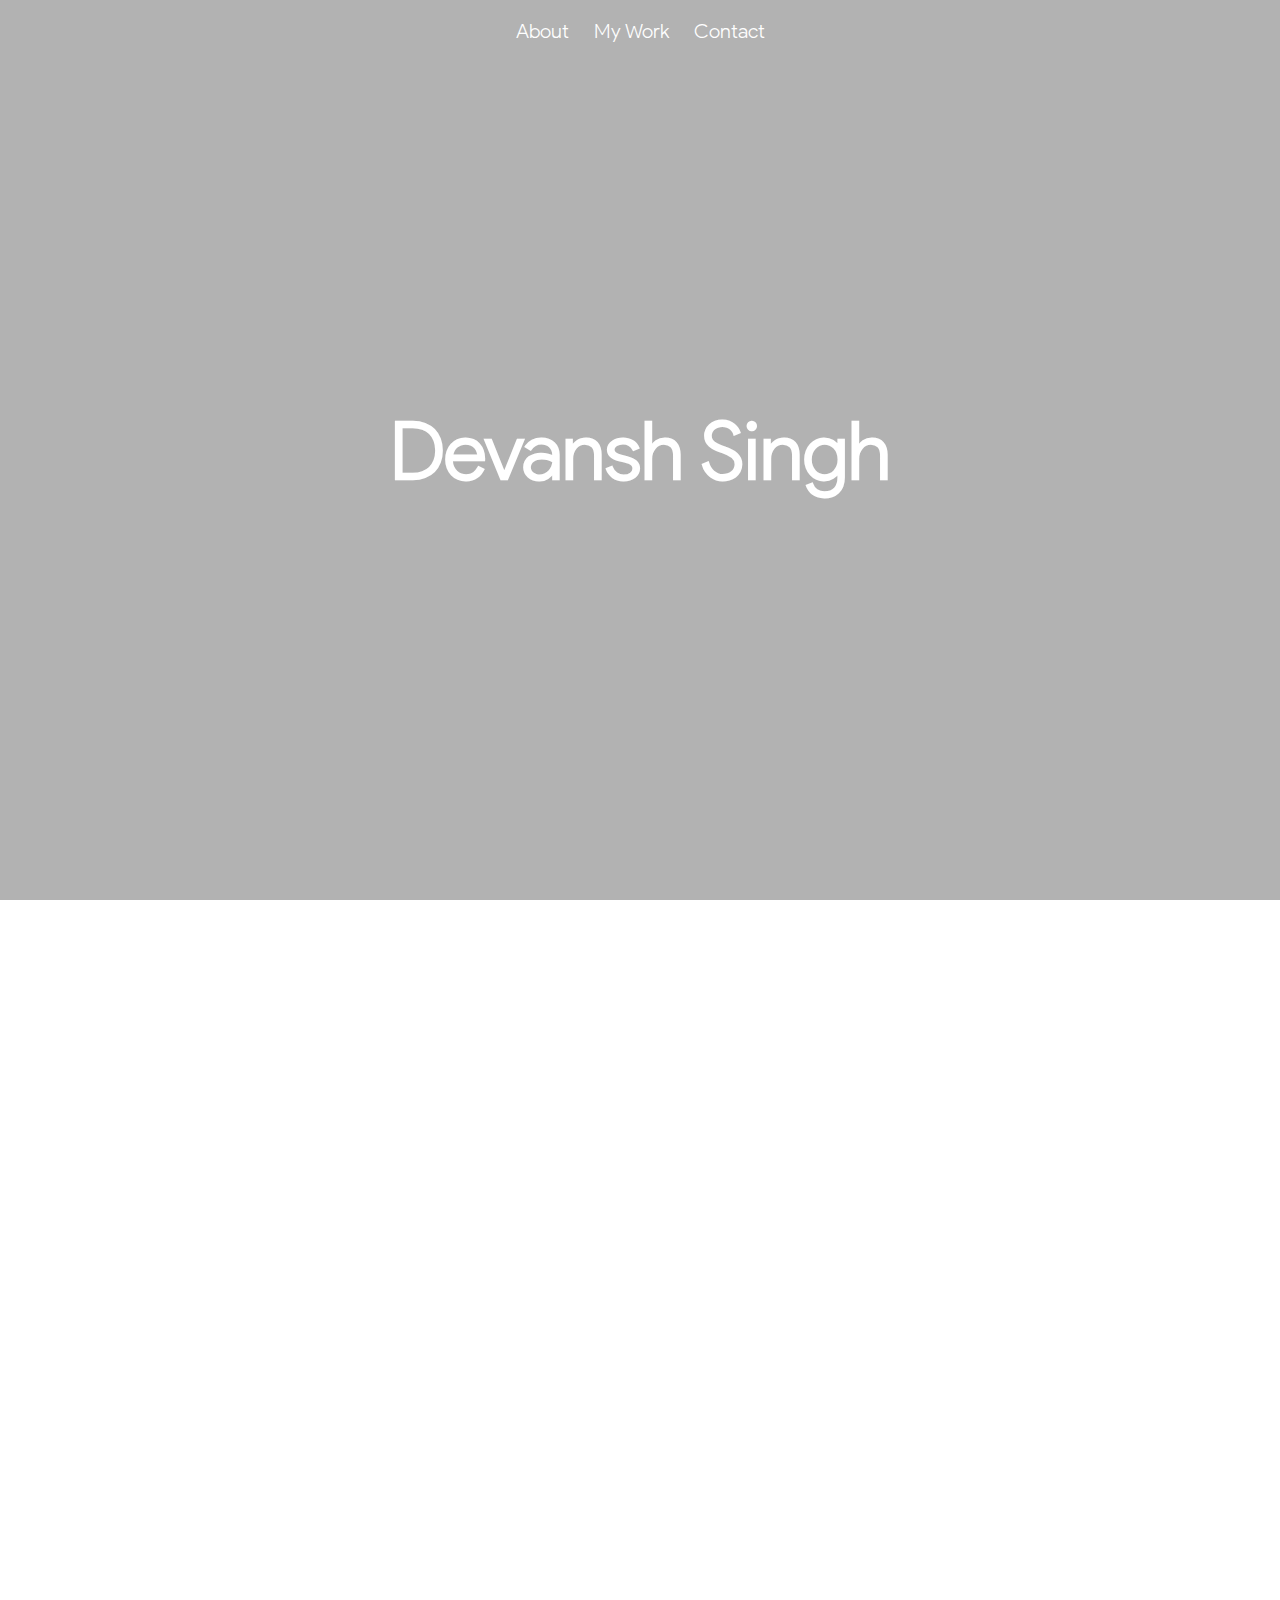
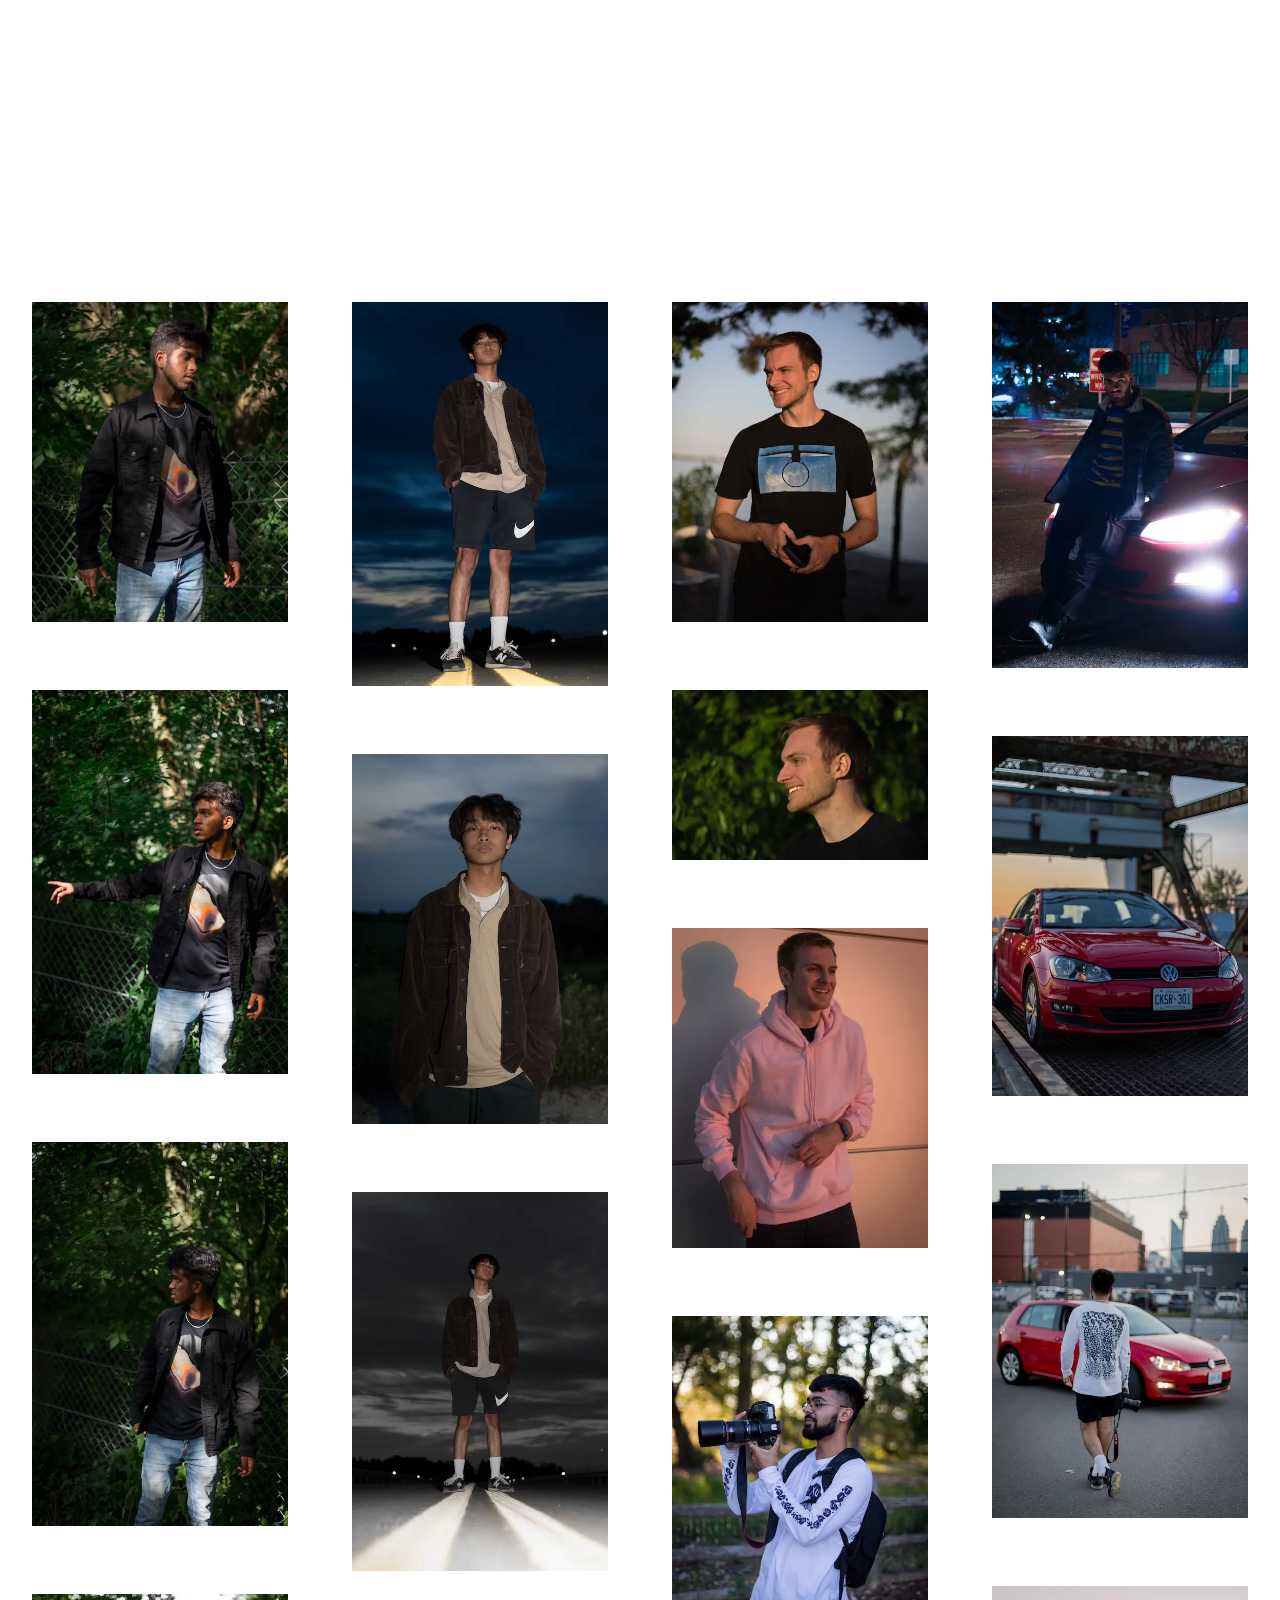
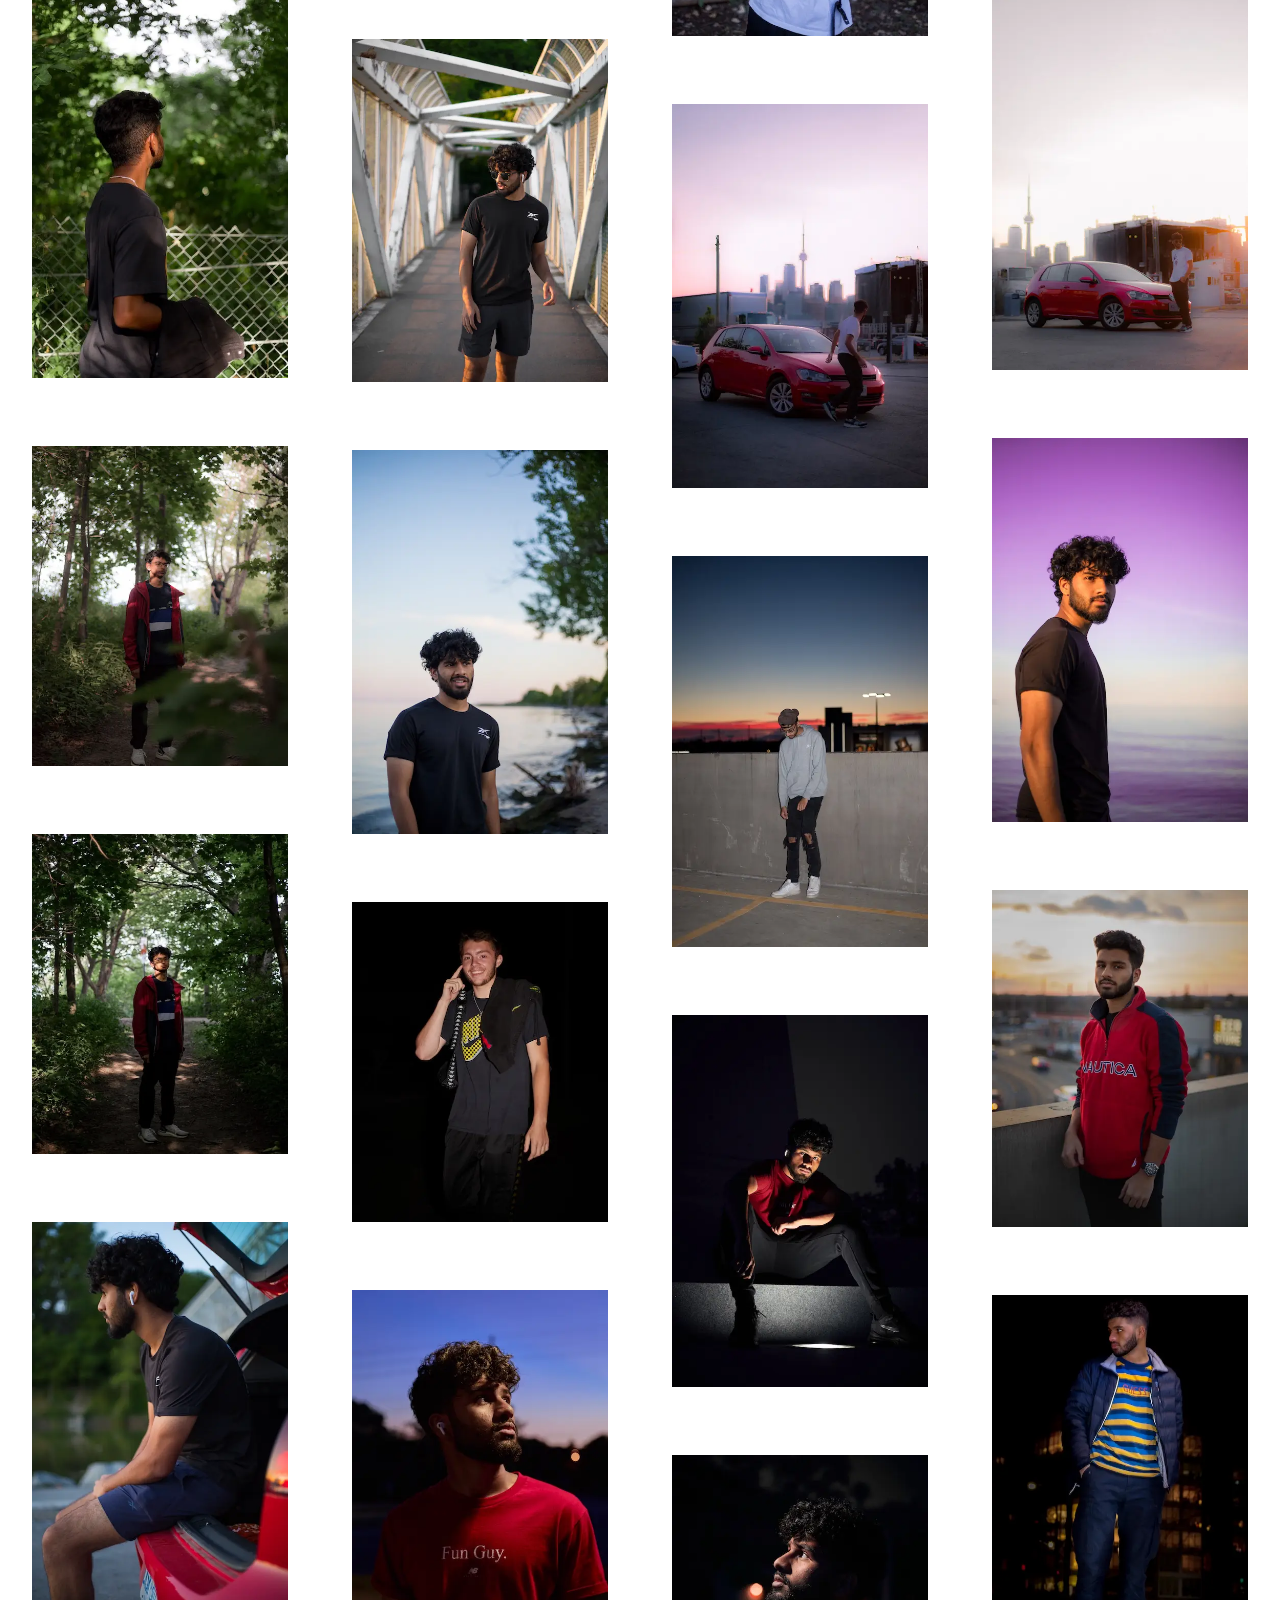
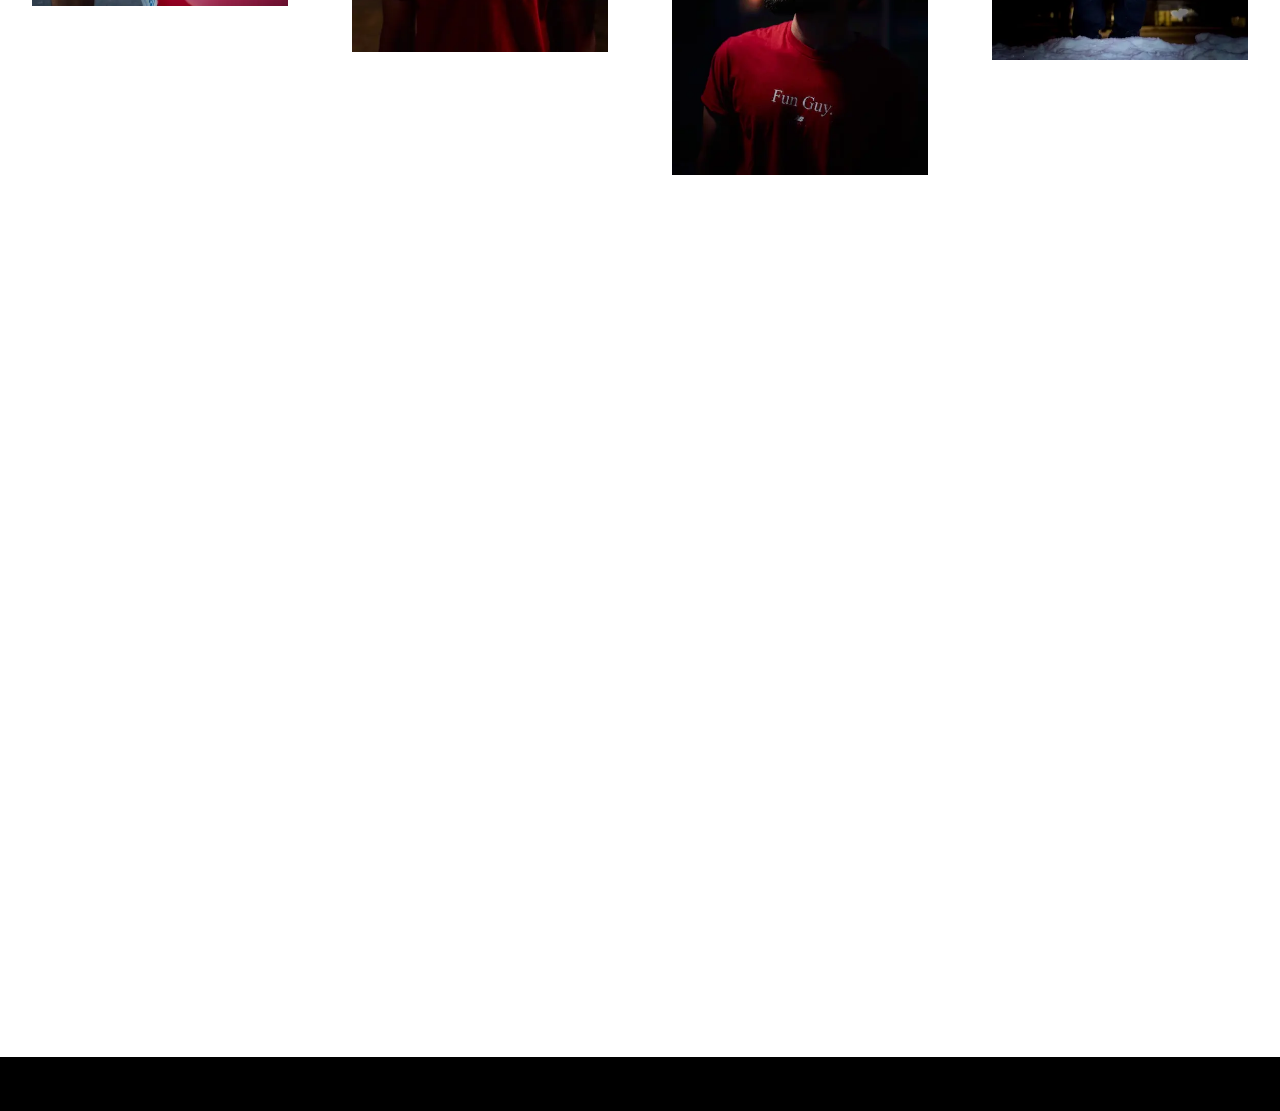
==== commit 8196ee52: "Fixed issue with images" ====
--- a/index.html
+++ b/index.html
@@ -41,7 +41,7 @@
                   </a>
                 </div>
               </header>
-              <div id="myNav" class="menu-overlay">
+              <div id="nav" class="menu-overlay">
                 <a href="javascript:void(0)" class="menu-close" onclick="closeNav()">&times;</a>
                 <!-- Overlay content -->
                 <div class="menu-overlay-content">
@@ -64,153 +64,153 @@
     <section id="mywork" class="panel" data-color="white"> 
         <div class="gallery">
             <div class="gallery-column">
-                <picture class="special" defer>
+                <picture class="special" defer onclick="showImage('icey-10')" id="icey-10">
                     <source srcset="assets/icey-10.webp" type="image/webp">
                     <source srcset="assets/icey-10.jp2" type="image/jp2">
                     <img src="assets/icey-10.png" alt="">
                 </picture>
-                <picture class="special" defer>
+                <picture class="special" defer onclick="showImage('icey-9')" id="icey-9">
                     <source srcset="assets/icey-9.webp" type="image/webp">
                     <source srcset="assets/icey-9.jp2" type="image/jp2">
                     <img src="assets/icey-9.png" alt="">
                 </picture>
-                <picture class="special" defer>
+                <picture class="special" defer onclick="showImage('icey-8')" id="icey-8">
                     <source srcset="assets/icey-8.webp" type="image/webp">
                     <source srcset="assets/icey-8.jp2" type="image/jp2">
                     <img src="assets/icey-8.png" alt="">
                 </picture>
-                <picture class="special" defer>
+                <picture class="special" defer onclick="showImage('icey-17')" id="icey-17">
                     <source srcset="assets/icey-17.webp" type="image/webp">
                     <source srcset="assets/icey-17.jp2" type="image/jp2">
                     <img src="assets/icey-17.png" alt="">
                 </picture>
-                <picture class="special" defer>
+                <picture class="special" defer onclick="showImage('icey-30')" id="icey-30">
                     <source srcset="assets/icey-30.webp" type="image/webp">
                     <source srcset="assets/icey-30.jp2" type="image/jp2">
                     <img src="assets/icey-30.png" alt="">
                 </picture>
-                <picture class="special" defer>
+                <picture class="special" defer onclick="showImage('icey-19')" id="icey-19">
                     <source srcset="assets/icey-19.webp" type="image/webp">
                     <source srcset="assets/icey-19.jp2" type="image/jp2">
                     <img src="assets/icey-19.png" alt="">
                 </picture>
-                <picture class="special" defer>
+                <picture class="special" defer onclick="showImage('icey-34')" id="icey-34">
                     <source srcset="assets/icey-34.webp" type="image/webp">
                     <source srcset="assets/icey-34.jp2" type="image/jp2">
                     <img src="assets/icey-34.png" alt="">
                 </picture>
             </div>
             <div class="gallery-column">
-                <picture class="special" defer>
+                <picture class="special" defer onclick="showImage('icey-16')" id="icey-16">
                     <source srcset="assets/icey-16.webp" type="image/webp">
                     <source srcset="assets/icey-16.jp2" type="image/jp2">
                     <img src="assets/icey-16.png" alt="">
                 </picture>
-                <picture class="special" defer>
+                <picture class="special" defer onclick="showImage('icey-12')" id="icey-12">
                     <source srcset="assets/icey-12.webp" type="image/webp">
                     <source srcset="assets/icey-12.jp2" type="image/jp2">
                     <img src="assets/icey-12.png" alt="">
                 </picture>
-                <picture class="special" defer>
+                <picture class="special" defer onclick="showImage('icey-20')" id="icey-20">
                     <source srcset="assets/icey-20.webp" type="image/webp">
                     <source srcset="assets/icey-20.jp2" type="image/jp2">
                     <img src="assets/icey-20.png" alt="">
                 </picture>
-                <picture class="special" defer>
+                <picture class="special" defer onclick="showImage('icey-32')" id="icey-32">
                     <source srcset="assets/icey-32.webp" type="image/webp">
                     <source srcset="assets/icey-32.jp2" type="image/jp2">
                     <img src="assets/icey-32.png" alt="">
                 </picture>
-                <picture class="special" defer>
+                <picture class="special" defer onclick="showImage('icey-33')" id="icey-33">
                     <source srcset="assets/icey-33.webp" type="image/webp">
                     <source srcset="assets/icey-33.jp2" type="image/jp2">
                     <img src="assets/icey-33.png" alt="">
                 </picture>
-                <picture class="special" defer>
+                <picture class="special" defer onclick="showImage('icey-40')" id="icey-40">
                     <source srcset="assets/icey-40.webp" type="image/webp">
                     <source srcset="assets/icey-40.jp2" type="image/jp2">
                     <img src="assets/icey-40.png" alt="">
                 </picture>
-                <picture class="special" defer>
+                <picture class="special" defer onclick="showImage('icey-36')" id="icey-36">
                     <source srcset="assets/icey-36.webp" type="image/webp">
                     <source srcset="assets/icey-36.jp2" type="image/jp2">
                     <img src="assets/icey-36.png" alt="">
                 </picture>
             </div>
             <div class="gallery-column">
-                <picture class="special" defer>
+                <picture class="special" defer onclick="showImage('icey-21')" id="icey-21">
                     <source srcset="assets/icey-21.webp" type="image/webp">
                     <source srcset="assets/icey-21.jp2" type="image/jp2">
                     <img src="assets/icey-21.png" alt="">
                 </picture>
-                <picture class="special" defer>
+                <picture class="special" defer onclick="showImage('icey-22')" id="icey-22">
                     <source srcset="assets/icey-22.webp" type="image/webp">
                     <source srcset="assets/icey-22.jp2" type="image/jp2">
                     <img src="assets/icey-22.png" alt="">
                 </picture>
-                <picture class="special" defer>
+                <picture class="special" defer onclick="showImage('icey-23')" id="icey-23">
                     <source srcset="assets/icey-23.webp" type="image/webp">
                     <source srcset="assets/icey-23.jp2" type="image/jp2">
                     <img src="assets/icey-23.png" alt="">
                 </picture>
-                <picture class="special" defer>
+                <picture class="special" defer onclick="showImage('icey-24')" id="icey-24">
                     <source srcset="assets/icey-24.webp" type="image/webp">
                     <source srcset="assets/icey-24.jp2" type="image/jp2">
                     <img src="assets/icey-24.png" alt="">
                 </picture>
-                <picture class="special" defer>
+                <picture class="special" defer onclick="showImage('icey-25')" id="icey-25">
                     <source srcset="assets/icey-25.webp" type="image/webp">
                     <source srcset="assets/icey-25.jp2" type="image/jp2">
                     <img src="assets/icey-25.png" alt="">
                 </picture>
-                <picture class="special" defer>
+                <picture class="special" defer onclick="showImage('icey-15')" id="icey-15">
                     <source srcset="assets/icey-15.webp" type="image/webp">
                     <source srcset="assets/icey-15.jp2" type="image/jp2">
                     <img src="assets/icey-15.png" alt="">
                 </picture>
-                <picture class="special" defer>
+                <picture class="special" defer onclick="showImage('icey-37')" id="icey-37">
                     <source srcset="assets/icey-37.webp" type="image/webp">
                     <source srcset="assets/icey-37.jp2" type="image/jp2">
                     <img src="assets/icey-37.png" alt="">
                 </picture>
-                <picture class="special" defer>
+                <picture class="special" defer onclick="showImage('icey-35')" id="icey-35">
                     <source srcset="assets/icey-35.webp" type="image/webp">
                     <source srcset="assets/icey-35.jp2" type="image/jp2">
                     <img src="assets/icey-35.png" alt="">
                 </picture>
             </div>
             <div class="gallery-column">
-                <picture class="special" defer>
+                <picture class="special" defer onclick="showImage('icey-29')" id="icey-29">
                     <source srcset="assets/icey-29.webp" type="image/webp">
                     <source srcset="assets/icey-29.jp2" type="image/jp2">
                     <img src="assets/icey-29.png" alt="">
                 </picture>
-                <picture class="special" defer>
+                <picture class="special" defer onclick="showImage('icey-27')" id="icey-27">
                     <source srcset="assets/icey-27.webp" type="image/webp">
                     <source srcset="assets/icey-27.jp2" type="image/jp2">
                     <img src="assets/icey-27.png" alt="">
                 </picture>
-                <picture class="special" defer>
+                <picture class="special" defer onclick="showImage('icey-28')" id="icey-28">
                     <source srcset="assets/icey-28.webp" type="image/webp">
                     <source srcset="assets/icey-28.jp2" type="image/jp2">
                     <img src="assets/icey-28.png" alt="">
                 </picture>
-                <picture class="special" defer>
+                <picture class="special" defer onclick="showImage('icey-26')" id="icey-26">
                     <source srcset="assets/icey-26.webp" type="image/webp">
                     <source srcset="assets/icey-26.jp2" type="image/jp2">
                     <img src="assets/icey-26.png" alt="">
                 </picture>
-                <picture class="special" defer>
+                <picture class="special" defer onclick="showImage('icey-31')" id="icey-31">
                     <source srcset="assets/icey-31.webp" type="image/webp">
                     <source srcset="assets/icey-31.jp2" type="image/jp2">
                     <img src="assets/icey-31.png" alt="">
                 </picture>
-                <picture class="special" defer>
+                <picture class="special" defer onclick="showImage('icey-38')" id="icey-38">
                     <source srcset="assets/icey-38.webp" type="image/webp">
                     <source srcset="assets/icey-38.jp2" type="image/jp2">
                     <img src="assets/icey-38.png" alt="">
                 </picture>
-                <picture class="special" defer>
+                <picture class="special" defer onclick="showImage('icey-39')" id="icey-39">
                     <source srcset="assets/icey-39.webp" type="image/webp">
                     <source srcset="assets/icey-39.jp2" type="image/jp2">
                     <img src="assets/icey-39.png" alt="">
@@ -218,7 +218,11 @@
             </div>
         </div>
     </section>
-    
+    <div id="modal" class="modal">
+        <span class="close">&times;</span>
+        <img class="modal-content" id="modal-image">
+        <div id="caption"></div>
+    </div>
     <section id="contact" class="panel" data-color="black">
         <div class="about-inner">
             <h3 class="about-title">Reach Out!</h3>
--- a/css/navigation.css
+++ b/css/navigation.css
@@ -52,8 +52,6 @@
 header li {
   display: inline;
   padding: 10px;
-  padding-top: 13px;
-  padding-left: 15px;
   text-align: center;
   line-height: 57px;
   color: #fff;
--- a/css/about.css
+++ b/css/about.css
@@ -350,4 +350,65 @@
 /* colours */
 .color-black {
   background-color: #000;
-}+}
+
+
+/* The Modal (background) */
+.modal {
+  display: none; /* Hidden by default */
+  position: fixed; /* Stay in place */
+  z-index: 1; /* Sit on top */
+  padding-top: 100px; /* Location of the box */
+  padding-bottom: 100px;
+  left: 0;
+  top: 0;
+  width: 100vw; /* Full width */
+  height: calc(100vh - 200px); /* Full height */
+  background-color: rgb(0,0,0); /* Fallback color */
+  background-color: rgba(0,0,0,0.9); /* Black w/ opacity */
+}
+
+/* Modal Content (Image) */
+.modal-content {
+  margin: auto;
+  display: block;
+  max-height: calc(100vh - 200px);
+  width: auto;
+}
+
+/* Add Animation - Zoom in the Modal */
+.modal-content {
+  animation-name: fade;
+  animation-duration: 0.3s;
+}
+
+@keyframes fade {
+  0%   { opacity: 0; }
+  100% { opacity: 1; }
+}
+
+/* The Close Button */
+.close {
+  position: absolute;
+  top: 15px;
+  right: 35px;
+  color: #f1f1f1;
+  font-size: 40px;
+  font-weight: bold;
+  font-family: 'productsans';
+  transition: 0.3s;
+}
+
+.close:hover,
+.close:focus {
+  color: #bbb;
+  text-decoration: none;
+  cursor: pointer;
+}
+
+/* 100% Image Width on Smaller Screens */
+@media only screen and (max-width: 700px){
+  .modal-content {
+    width: 100%;
+  }
+}
